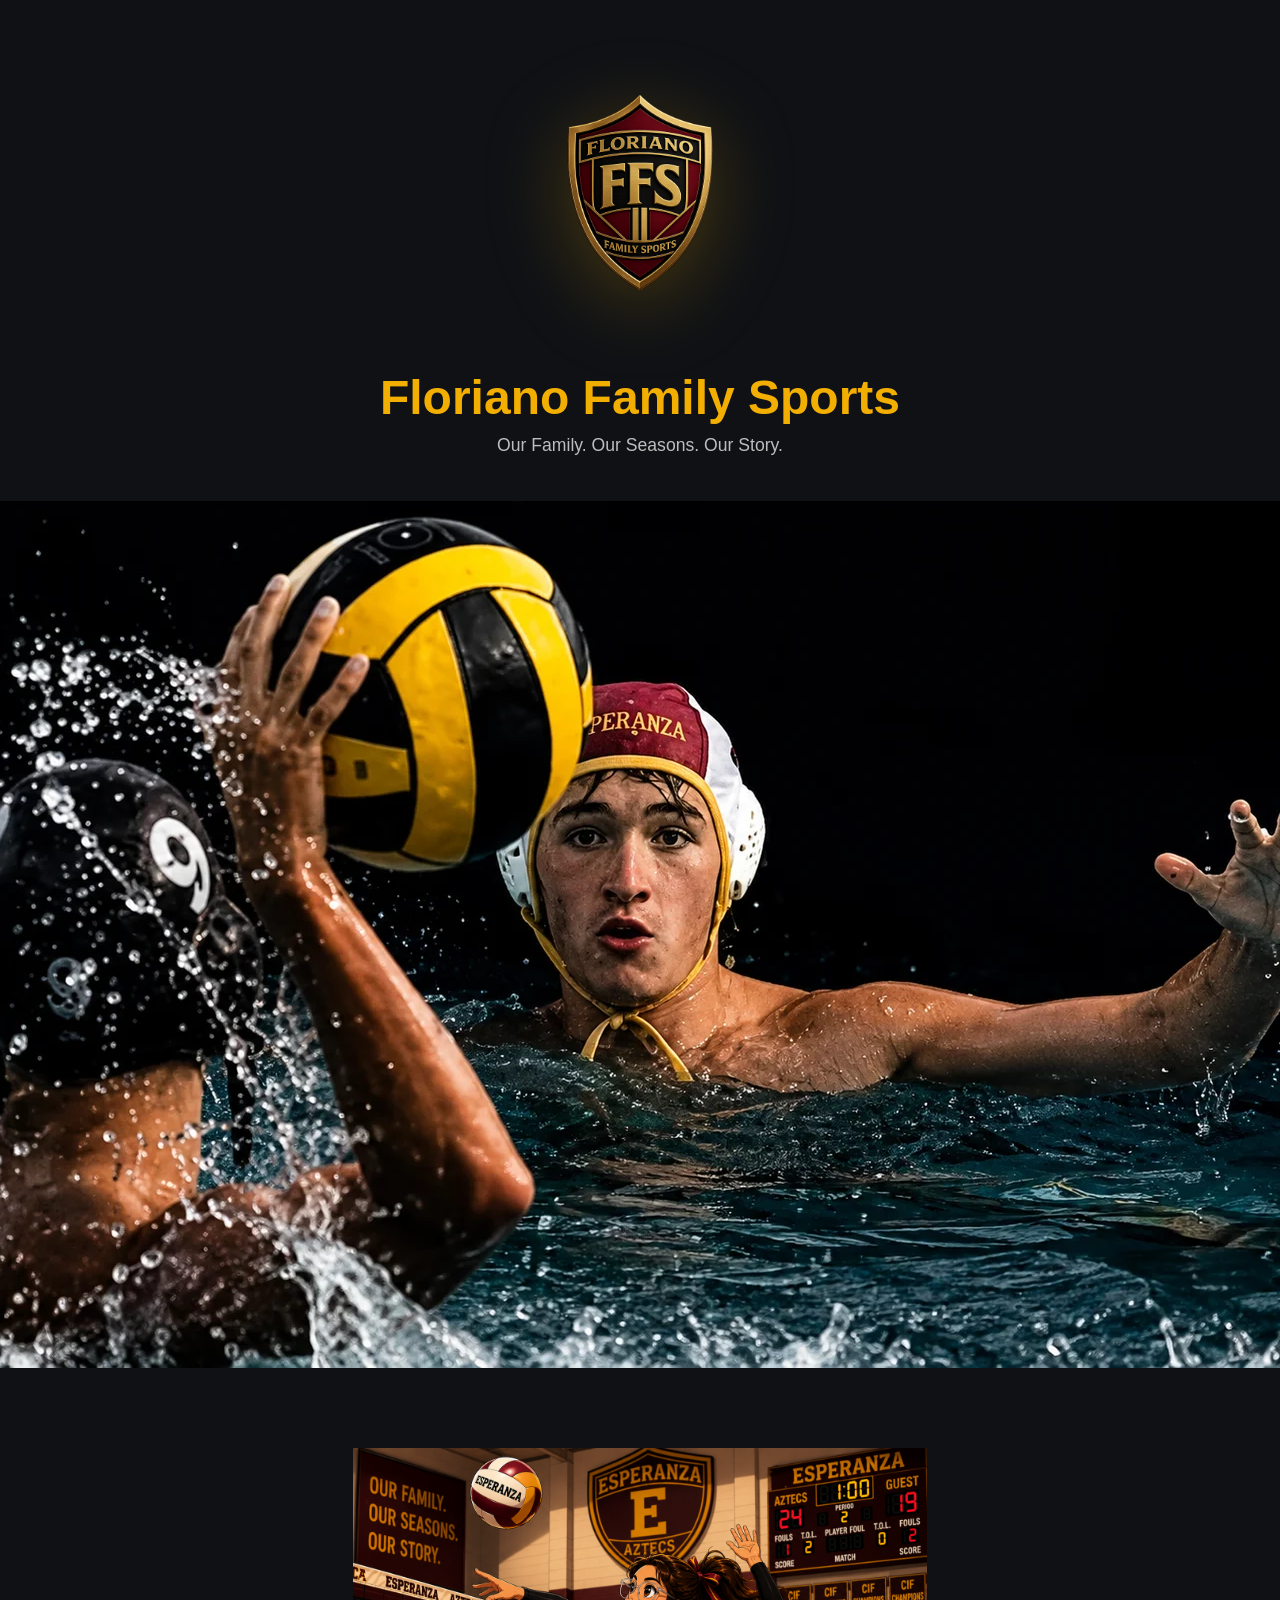
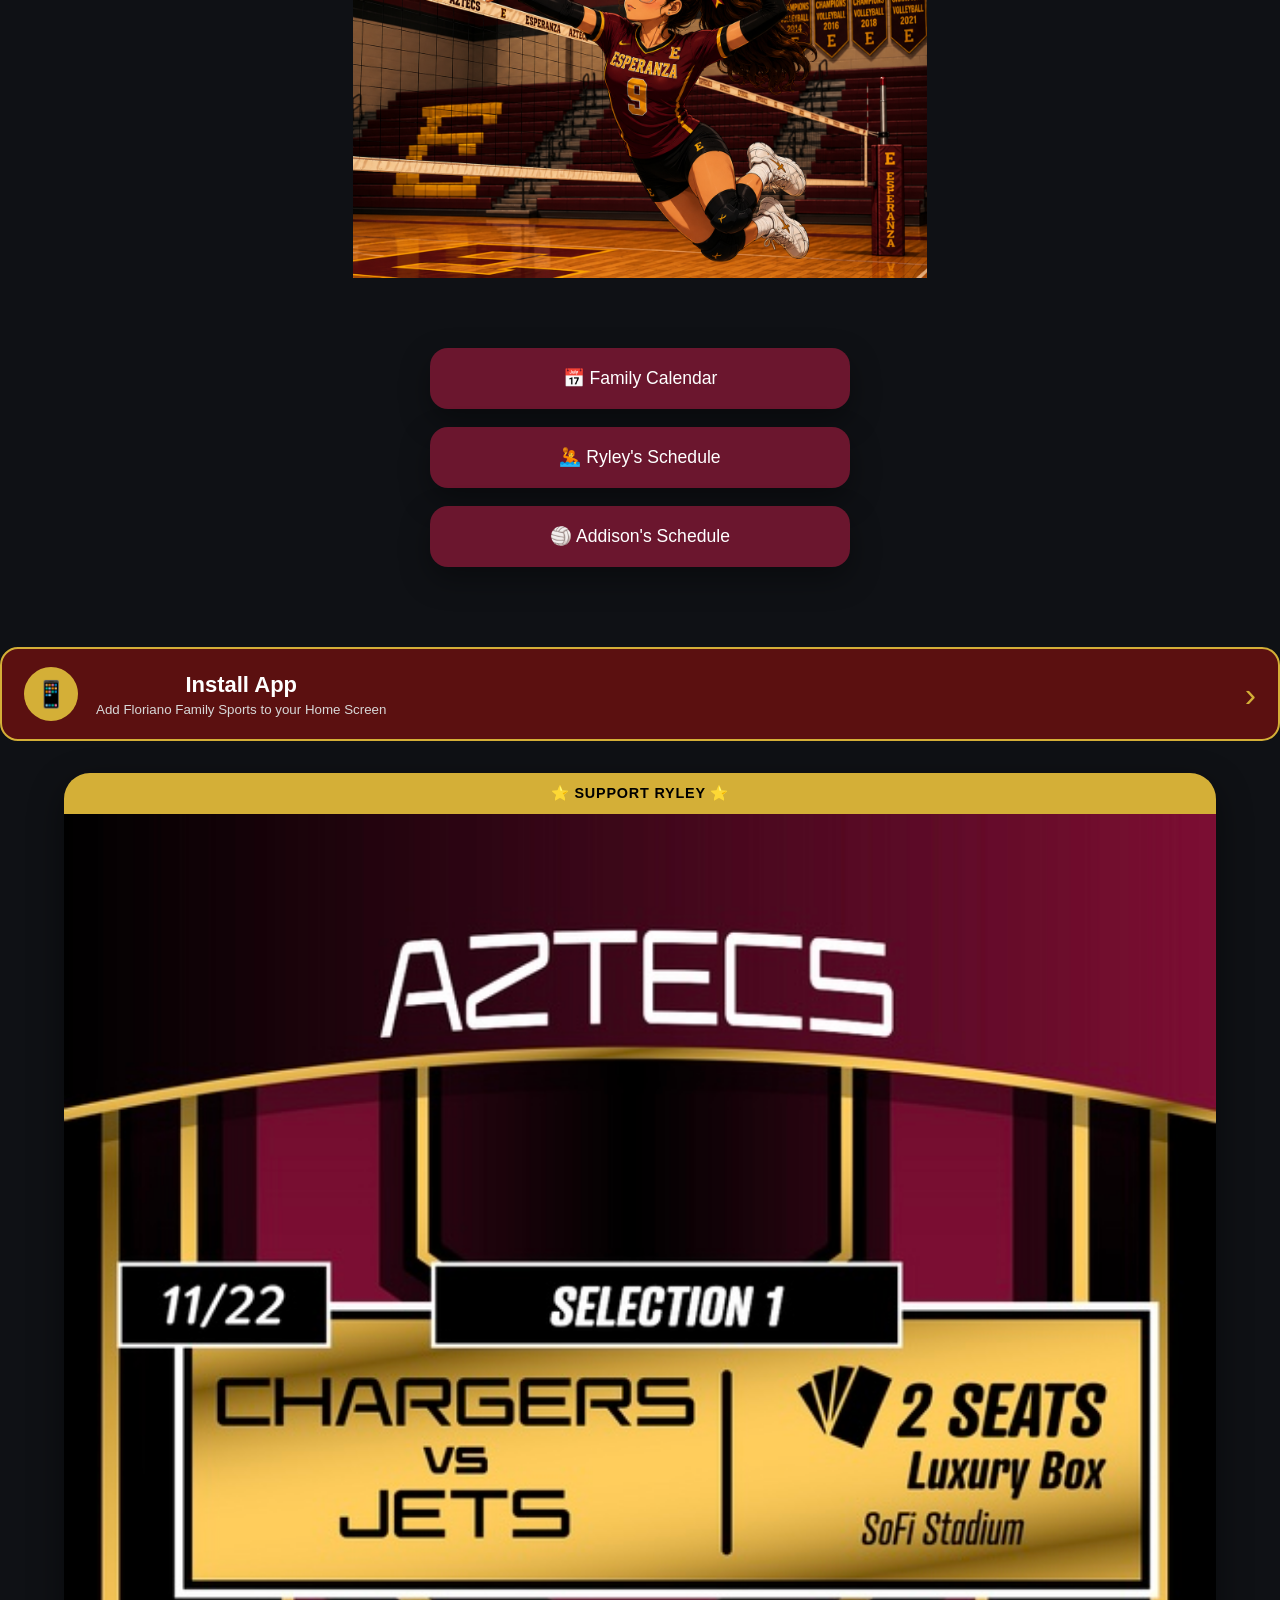
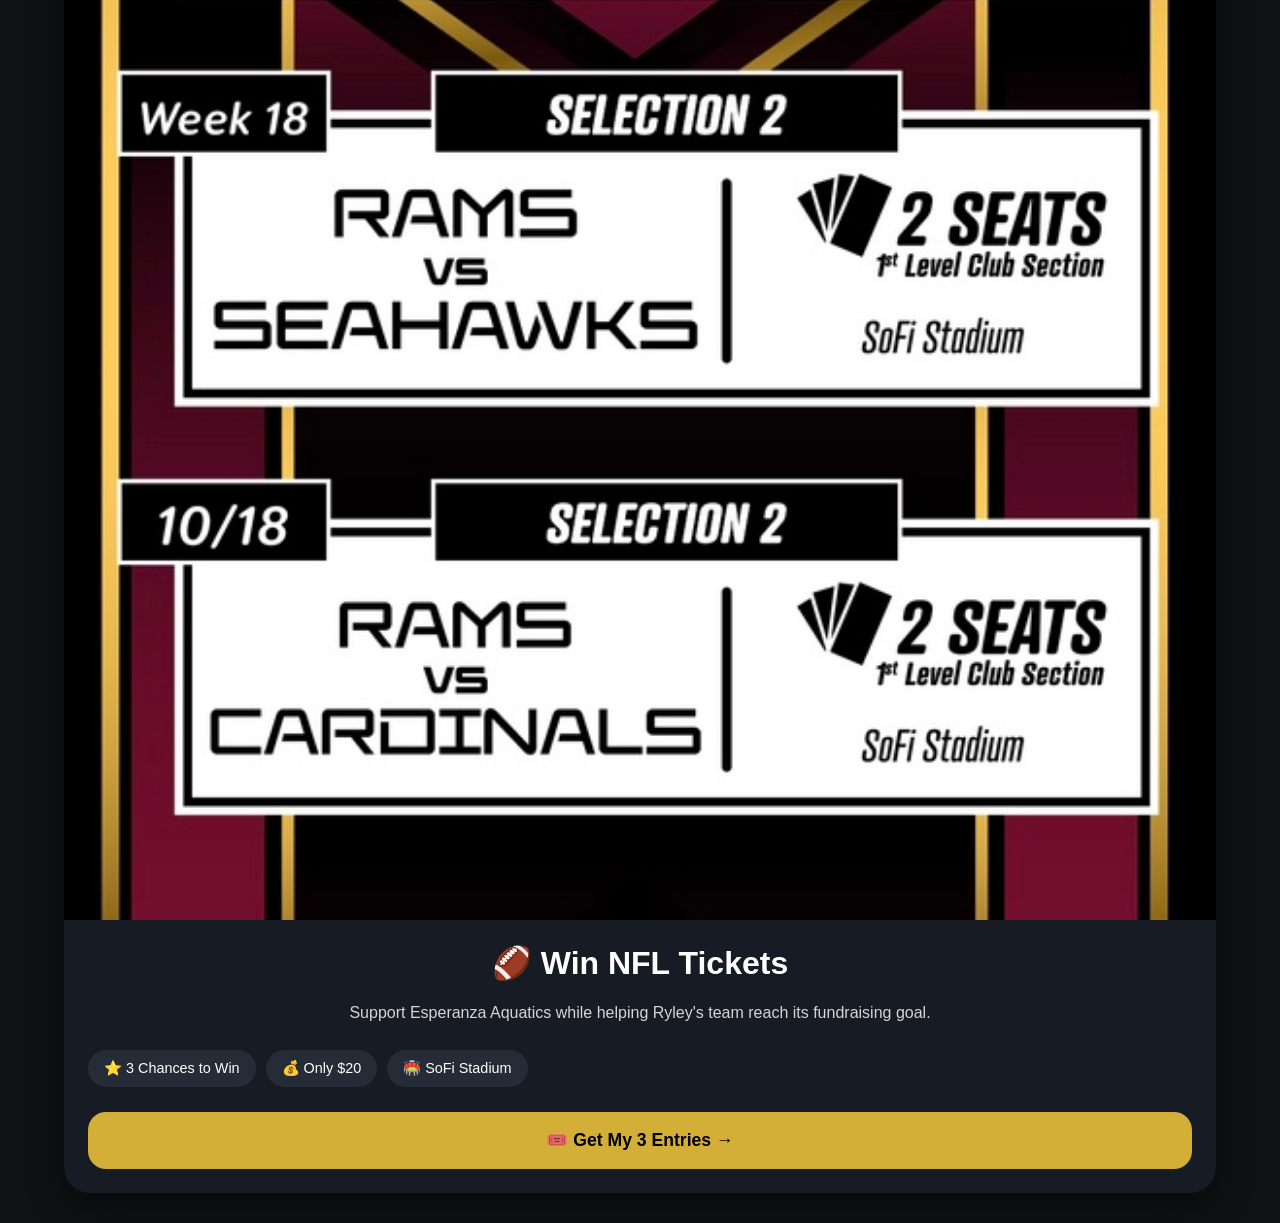
==== docs/index.html @ f8bfb8a1 "Update index.html" ====
<!-- Hero -->

<!-- Next Game -->

<!-- Navigation -->

<!-- Subscribe -->

<!-- Upcoming Games -->

<!DOCTYPE html>
<html lang="en">

<head>
    <meta charset="UTF-8">
    <meta name="viewport" content="width=device-width, initial-scale=1.0">

    <title>Floriano Family Sports</title>

    <link rel="stylesheet" href="css/styles.css">

<link rel="manifest" href="manifest.json">
<meta name="theme-color" content="#F2AF02">
<link rel="apple-touch-icon" href="assets/icons/apple-touch-icon-180.png">
<meta name="apple-mobile-web-app-capable" content="yes">
<meta name="apple-mobile-web-app-status-bar-style" content="black-translucent">
<meta name="apple-mobile-web-app-title" content="FFS">
    
</head>

<body>

<header class="hero">

    <img src="assets/logos/shield.png" class="shield" alt="FFS Shield">

    <h1>Floriano Family Sports</h1>

    <p>Our Family. Our Seasons. Our Story.</p>

    <div class="mascots">

        <img
    src="assets/images/hero-ryley-water-polo.webp"
    alt="Ryley Floriano making a water polo save"
    class="hero-image">

        <img src="assets/images/addison.png" class="addison" alt="Addison">

    </div>

</header>

<main>
    
<section class="buttons">

        <a href="family.html">📅 Family Calendar</a>

        <a href="ryley.html">🤽 Ryley's Schedule</a>

        <a href="addison.html">🏐 Addison's Schedule</a>

    </section>

<section id="installContainer">

    <button id="installButton" class="install-button">

        <div class="install-left">

            <div class="phone-circle">
                📱
            </div>

            <div>

                <div class="install-title">

                    Install App

                </div>

                <div class="install-subtitle">

                    Add Floriano Family Sports to your Home Screen

                </div>

            </div>

        </div>

        <span class="install-arrow">

            ›

        </span>

    </button>

</section>

</main>
    
<script src="js/config.js"></script>
<script src="js/data.js"></script>
<script src="js/ffs.js"></script>
<script src="js/geocode.js"></script>
<script src="js/weather.js"></script>
<script src="js/family.js"></script>
<script src="js/install.js"></script>

<!-- Install Modal -->

<div id="installModal" class="install-modal">

    <div class="install-sheet">

        <div class="sheet-handle"></div>

        <button id="closeInstallModal" class="close-install">
            ✕
        </button>

        <div class="install-sheet-icon">
            <img
                id="installLogo"
                src="assets/icons/icon-192.png"
                alt="Floriano Family Sports"
                class="install-logo">
        </div>

<h2 class="install-title-main">
    Install Floriano Family Sports
</h2>

<p id="installMessage"></p>

<div id="installInstructions"></div>

<button id="installOkay">
    Got it
</button>

</div>

</div>

<a
    href="https://harrissportsfundraising.com/products/esperanza-aquatics"
    target="_blank"
    rel="noopener"
    class="featured-card">

    <div class="featured-badge">
        ⭐ SUPPORT RYLEY ⭐
    </div>

    <img
        src="assets/images/fundraiser-nfl.jpg"
        alt="Esperanza Aquatics NFL Fundraiser"
        class="featured-image">

    <div class="featured-content">

        <h2>
            🏈 Win NFL Tickets
        </h2>

        <p>
            Support Esperanza Aquatics while helping
            Ryley's team reach its fundraising goal.
        </p>

        <div class="featured-highlights">

            <span>⭐ 3 Chances to Win</span>

            <span>💰 Only $20</span>

            <span>🏟️ SoFi Stadium</span>

        </div>

        <div class="featured-button">

            🎟️ Get My 3 Entries →

        </div>

    </div>

</a>

</body>
</html>
---- docs/css/styles.css ----
/* ======================================================
   Floriano Family Sports (FFS)
   Main Stylesheet
====================================================== */

/* ======================================================
   Global
====================================================== */

* {
    margin: 0;
    padding: 0;
    box-sizing: border-box;
}

body {
    background: #0F1115;
    color: #fff;
    font-family: -apple-system, BlinkMacSystemFont, "Segoe UI", sans-serif;
    text-align: center;
}

/* ======================================================
   Hero
====================================================== */

.hero {
    padding: 60px 20px 20px;
}

.shield {
    width: 190px;
    display: block;
    margin: auto;
    filter: drop-shadow(0 15px 40px rgba(242,175,2,.25));
}

h1 {
    margin-top: 25px;
    font-size: 3rem;
    font-weight: 800;
    color: #F2AF02;
}

.hero p {
    margin-top: 10px;
    font-size: 1.1rem;
    color: #bdbdbd;
}

/* ======================================================
   Mascots
====================================================== */

.mascots {
    display: flex;
    justify-content: center;
    align-items: flex-end;
    flex-wrap: wrap;
    gap: 80px;
    margin-top: 45px;
}

.ryley,
.addison {
    height: 430px;
    transition: .35s;
}

.ryley:hover {
    transform: translateX(8px) scale(1.02);
}

.addison:hover {
    transform: translateX(-8px) scale(1.02);
}

/* ======================================================
   Main Buttons
====================================================== */

.buttons {
    display: flex;
    flex-direction: column;
    gap: 18px;
    width: min(420px, 90%);
    margin: 50px auto 80px;
}

.buttons a {
    padding: 20px;
    border-radius: 18px;
    background: #6B162E;
    color: #fff;
    text-decoration: none;
    font-size: 1.1rem;
    transition: .25s;
    box-shadow: 0 12px 30px rgba(0,0,0,.35);
}

.buttons a:hover {
    background: #F2AF02;
    color: #111;
    transform: translateY(-3px);
}

/* ======================================================
   Page Header
====================================================== */

.page-header {
    padding: 25px 20px 10px;
    text-align: center;
}

.page-header h1 {
    margin-top: 12px;
    font-size: 2.3rem;
}

.small {
    width: 140px;
}

.back {
    display: inline-block;
    margin-bottom: 20px;
    color: #F2AF02;
    text-decoration: none;
    font-weight: 700;
}

/* ======================================================
   Family Calendar Schedule V1.2
====================================================== */

.schedule{
    width:min(900px,94%);
    margin:0 auto 80px;
}

.schedule h2{
    text-align:left;
    color:#F2AF02;
    letter-spacing:3px;
    margin:40px 0 16px;
    font-size:.95rem;
}

.event-card{
    position:relative;
    display:flex;
    background:#181C23;
    border-radius:18px;
    overflow:hidden;
    margin:16px 0;
    box-shadow:0 12px 30px rgba(0,0,0,.35);
    transition:.2s ease;
}

.event-card:hover{
    transform:translateY(-2px);
}

.accent{
    width:8px;
    flex:none;
}

.accent.addison{background:#8B5CF6;}
.accent.ryley{background:#3B82F6;}

.event-content{
    padding:20px;
    text-align:left;
    width:100%;
}

.event-content h3{
    margin:0 0 10px;
    font-size:1.5rem;
}

.meta-row{
    display:flex;
    gap:10px;
    align-items:center;
    flex-wrap:wrap;
    margin-bottom:12px;
}

.badge{
    padding:5px 12px;
    border-radius:999px;
    font-size:.75rem;
    font-weight:700;
}

.league{background:#15803D;}
.practice{background:#2563EB;}
.tournament{background:#D97706;}
.school{background:#52525B;}

.homeaway{
    color:#cfcfcf;
    font-size:.8rem;
    font-weight:700;
}

.opponent{
    font-size:1.2rem;
    font-weight:700;
    margin-bottom:12px;
}

.info{
    color:#c9c9c9;
    margin:6px 0;
}

.directions{
    display:inline-block;
    margin-top:20px;
    padding:10px 18px;
    background:#7A1436;
    color:#fff;
    text-decoration:none;
    border-radius:12px;
    font-weight:700;
}

.directions:hover{
    background:#A3194C;
}


/* ======================================================
   Get Directions Button
====================================================== */

#next-directions {
    display: inline-block;
    margin-top: 15px;
    padding: 12px 24px;
    background: #7A1436;
    color: #fff !important;
    text-decoration: none !important;
    font-weight: 700;
    border: 3px solid #D4AF37;
    border-radius: 18px;
    box-shadow: 0 6px 15px rgba(0,0,0,.35);
    transition: .25s;
}

#next-directions:hover {
    background: #A3194C;
    transform: scale(1.03);
}

#next-directions:link,
#next-directions:visited,
#next-directions:active {
    color: #fff !important;
    text-decoration: none !important;
}

/* ======================================================
   Athlete Filter Pills
====================================================== */

.filters{

    display:flex;

    justify-content:center;

    align-items:center;

    gap:16px;

    margin:26px auto 36px;

    flex-wrap:wrap;

}

.filter{

    display:flex;

    align-items:center;

    gap:10px;

    padding:12px 22px;

    border:none;

    border-radius:999px;

    background:#232831;

    color:#D2D7DF;

    font-size:.95rem;

    font-weight:700;

    cursor:pointer;

    transition:all .20s ease;

    box-shadow:
        0 8px 18px rgba(0,0,0,.30);

}

.filter:hover{

    transform:translateY(-2px);

    background:#2B313C;

}

.filter.active{

    color:white;

    transform:translateY(-2px);

}

/* ===== Colored Dots ===== */

.dot{

    width:8px;

    height:8px;

    border-radius:50%;

    flex:none;

}

/* Dashboard */

.filter[data-athlete="ALL"] .dot{

    background:#F2AF02;

}

/* Addison */

.filter[data-athlete="ADDISON"] .dot{

    background:#8B5CF6;

}

/* Ryley */

.filter[data-athlete="RYLEY"] .dot{

    background:#3B82F6;

}

/* ===== Active States ===== */

.filter.active[data-athlete="ALL"]{

    background:#2F343D;

    box-shadow:
        0 0 16px rgba(242,175,2,.35);

}

.filter.active[data-athlete="ADDISON"]{

    background:#2F343D;

    box-shadow:
        0 0 16px rgba(139,92,246,.40);

}

.filter.active[data-athlete="RYLEY"]{

    background:#2F343D;

    box-shadow:
        0 0 16px rgba(59,130,246,.40);

}

.filter.active .dot{

    transform:scale(1.35);

}
/* ======================================================
   Subscribe
====================================================== */

#subscribe {
    margin: 20px auto;
    text-align: center;
}

.subscribe-button {
    display: block;
    max-width: 340px;
    margin: 20px auto;
    padding: 18px 24px;
    background: #7A1436;
    color: #fff;
    text-decoration: none;
    font-size: 1.2rem;
    font-weight: bold;
    border: 3px solid #D4AF37;
    border-radius: 18px;
    box-shadow: 0 6px 15px rgba(0,0,0,.35);
    transition: .25s;
}

.subscribe-button:hover {
    background: #A3194C;
    transform: scale(1.03);
}

.subscribe-button small {
    display: block;
    margin-top: 8px;
    font-size: .9rem;
    font-weight: 400;
    color: #f2f2f2;
}

/* ======================================================
   Responsive
====================================================== */

@media (max-width: 900px) {

    h1 {
        font-size: 2.3rem;
    }

    /* Home page shield */
    .shield {
        width: 160px;
    }

    /* Family Calendar shield */
    .small {
        width: 95px;
    }

    .mascots {
        gap: 20px;
    }

    .ryley,
    .addison {
        height: 250px;
    }

}
/* ==========================================
   Hero Next Up Card
========================================== */

.hero-card{

    background:#181C23;

    border:2px solid rgba(242,175,2,.25);

    border-radius:22px;

    padding:34px;

    width:min(900px,94%);

    margin:20px auto;

    box-shadow:0 18px 40px rgba(0,0,0,.35);

}

.hero-card h3{

    font-size:2rem;

    margin-bottom:14px;

}

.hero-opponent{

    margin:26px 0;

    font-size:2.25rem;

    font-weight:900;

    letter-spacing:1px;

    text-transform:uppercase;

    color:#ffffff;

}

.hero-opponent::before{

    content:"VS";

    display:block;

    font-size:.60rem;

    letter-spacing:4px;

    color:#7F8A99;

    margin-bottom:8px;

}

.hero-info{

    margin:12px 0;

    color:#C8CED8;

    font-size:1.05rem;

}

/* ==========================================
   Countdown Timer
========================================== */
.countdown{

    margin:36px 0;

    text-align:center;

}

.countdown-label{

    color:#98A4B5;

    letter-spacing:4px;

    font-size:.8rem;

    margin-bottom:18px;

}

.countdown-grid{

    display:flex;

    justify-content:center;

    gap:18px;

}

.count-box{

    width:135px;

    padding:24px 0;

    border-radius:20px;

    background:#10151C;

    border:1px solid rgba(255,255,255,.05);

    box-shadow:
        inset 0 0 0 1px rgba(255,255,255,.02),
        0 12px 28px rgba(0,0,0,.45);

}

.count-value{

    font-size:3.8rem;

    font-weight:900;

    line-height:1;

    color:#F2AF02;

}

.count-unit{

    margin-top:12px;

    font-size:.72rem;

    letter-spacing:3px;

    color:#8D98A6;

}

/* ==========================================
   WEATHER FORECAST
========================================== */

.weather-card{

    margin:28px auto 40px;
   
    padding-top:24px;

    border-top:1px solid rgba(255,255,255,.08);

    text-align:center;

}

.weather-icon{

    font-size:2rem;

}

.weather-temp{

    margin-top:8px;

    font-size:2.5rem;

    font-weight:900;

    color:#F2AF02;

}

.weather-desc{

    margin-top:6px;

    color:#C9CED7;

    font-size:.95rem;

}

.weather-title{

    margin-bottom:10px;

    color:#7F8A99;

    font-size:.72rem;

    letter-spacing:4px;

    font-weight:700;

}

/* ==========================================
   Hero Badge
========================================== */

.hero-badge{

    display:inline-flex;

    align-items:center;

    justify-content:center;

    padding:8px 18px;

    margin:18px auto 20px;

    border-radius:999px;

    font-size:.80rem;

    font-weight:800;

    letter-spacing:1px;

    text-transform:uppercase;

}

/* League */

.hero-badge.league{

    background:#1D7A39;

    color:white;

}

/* Practice */

.hero-badge.practice{

    background:#1D4ED8;

    color:white;

}

/* Tournament */

.hero-badge.tournament{

    background:#C26A00;

    color:white;

}

/* School */

.hero-badge.school{

    background:#4B5563;

    color:white;

}

/* =========================================
   Smart Install Button
========================================= */

#installContainer{

    margin:32px 0;

}

.install-button{

    width:100%;

    display:flex;

    justify-content:space-between;

    align-items:center;

    background:#5b1010;

    border:2px solid #d4af37;

    border-radius:18px;

    padding:18px 22px;

    color:white;

    cursor:pointer;

    transition:.25s ease;

}

.install-button:hover{

    transform:translateY(-2px);

    box-shadow:0 10px 25px rgba(0,0,0,.30);

}

.install-left{

    display:flex;

    align-items:center;

    gap:18px;

}

.phone-circle{

    width:54px;

    height:54px;

    border-radius:50%;

    background:#d4af37;

    color:#111;

    display:flex;

    align-items:center;

    justify-content:center;

    font-size:26px;

}

.install-title{

    font-size:22px;

    font-weight:700;

}

.install-subtitle{

    color:#d7d7d7;

    margin-top:4px;

}

.install-arrow{

    color:#d4af37;

    font-size:34px;

}

/* =========================================
   Install Modal
========================================= */

.install-modal {

    position: fixed;

    inset: 0;

    background: rgba(0,0,0,.55);

    backdrop-filter: blur(10px);

    display: flex;

    justify-content: center;

    align-items: flex-end;

    opacity: 0;

    visibility: hidden;

    transition: .30s ease;

    z-index: 9999;

}

.install-modal.show {

    opacity: 1;

    visibility: visible;

}

.install-sheet {

    width: 100%;

    max-width: 500px;

    background: #181D24;

    border-radius: 26px 26px 0 0;

    padding: 30px;

    transform: translateY(100%);

    transition: transform .35s ease;

    box-shadow: 0 -20px 40px rgba(0,0,0,.45);

}

.install-modal.show .install-sheet {

    transform: translateY(0);

}

.close-install {

    float: right;

    background: none;

    border: none;

    color: #bbb;

    font-size: 26px;

    cursor: pointer;

}

.install-sheet-icon{

    display:flex;

    justify-content:center;

    margin-bottom:22px;

}



#installMessage {

    color: white;

    text-align: center;

    margin-bottom: 20px;

}

#installInstructions {

    color: #d6d6d6;

    line-height: 1.8;

}

#installInstructions ol {

    padding-left: 20px;

}

#installInstructions li {

    margin-bottom: 14px;

}

.install-logo{

    width:78px;

    height:78px;

    border-radius:20px;

    box-shadow:

        0 0 30px rgba(212,175,55,.30),

        0 8px 25px rgba(0,0,0,.45);

}

.install-title-main{

    color:white;

    font-size:28px;

    margin-top:16px;

    margin-bottom:8px;

    font-weight:700;

}

#installMessage{

    color:#d2d2d2;

    margin-bottom:28px;

    line-height:1.5;

}

.install-logo{

    width:56px;
    height:56px;

    border-radius:14px;

    object-fit:cover;

}

.install-title-main{

    color:#fff;

    font-size:28px;

    font-weight:700;

    margin:16px 0 8px;

}

#installOkay{

    width:100%;

    margin-top:30px;

    padding:16px;

    border:none;

    border-radius:16px;

    background:#d4af37;

    color:#111;

    font-size:18px;

    font-weight:700;

    cursor:pointer;

}

.install-intro{

    text-align:center;
    color:#d9d9d9;
    margin:20px 0 30px;
    line-height:1.6;

}

.install-step{

    display:flex;
    align-items:center;
    gap:18px;

    margin:18px 0;

}

.step-number{

    width:38px;
    height:38px;

    border-radius:50%;

    background:#d4af37;

    color:#111;

    display:flex;
    align-items:center;
    justify-content:center;

    font-weight:700;

    flex-shrink:0;

}

.step-text{

    color:#fff;

    font-size:18px;

    line-height:1.5;

}

.step-icon{

    font-size:22px;

}

.sheet-handle{
    width:48px;
    height:5px;
    background:rgba(255,255,255,.22);
    border-radius:999px;
    margin:0 auto 26px;
}

/* ===========================================
   Featured Fundraiser
=========================================== */

.featured-card{

    display:block;

    width:90%;

    margin:30px auto;

    background:#171b23;

    border-radius:26px;

    overflow:hidden;

    text-decoration:none;

    color:white;

    box-shadow:
        0 12px 35px rgba(0,0,0,.45);

    transition:.25s;

}

.featured-card:hover{

    transform:translateY(-3px);

}

.featured-badge{

    background:#D4AF37;

    color:#000;

    font-weight:700;

    text-align:center;

    padding:12px;

    letter-spacing:.8px;

    font-size:.9rem;

}

.featured-image{

    width:100%;

    display:block;

}

.featured-content{

    padding:24px;

}

.featured-content h2{

    margin:0;

    font-size:2rem;

}

.featured-content p{

    margin:18px 0;

    line-height:1.6;

    color:#d5d5d5;

}

.featured-highlights{

    display:flex;

    flex-wrap:wrap;

    gap:10px;

    margin:25px 0;

}

.featured-highlights span{

    background:#252c37;

    padding:10px 16px;

    border-radius:30px;

    font-size:.9rem;

}

.featured-button{

    margin-top:15px;

    background:#D4AF37;

    color:#000;

    padding:18px;

    border-radius:18px;

    text-align:center;

    font-weight:700;

    font-size:1.1rem;

}
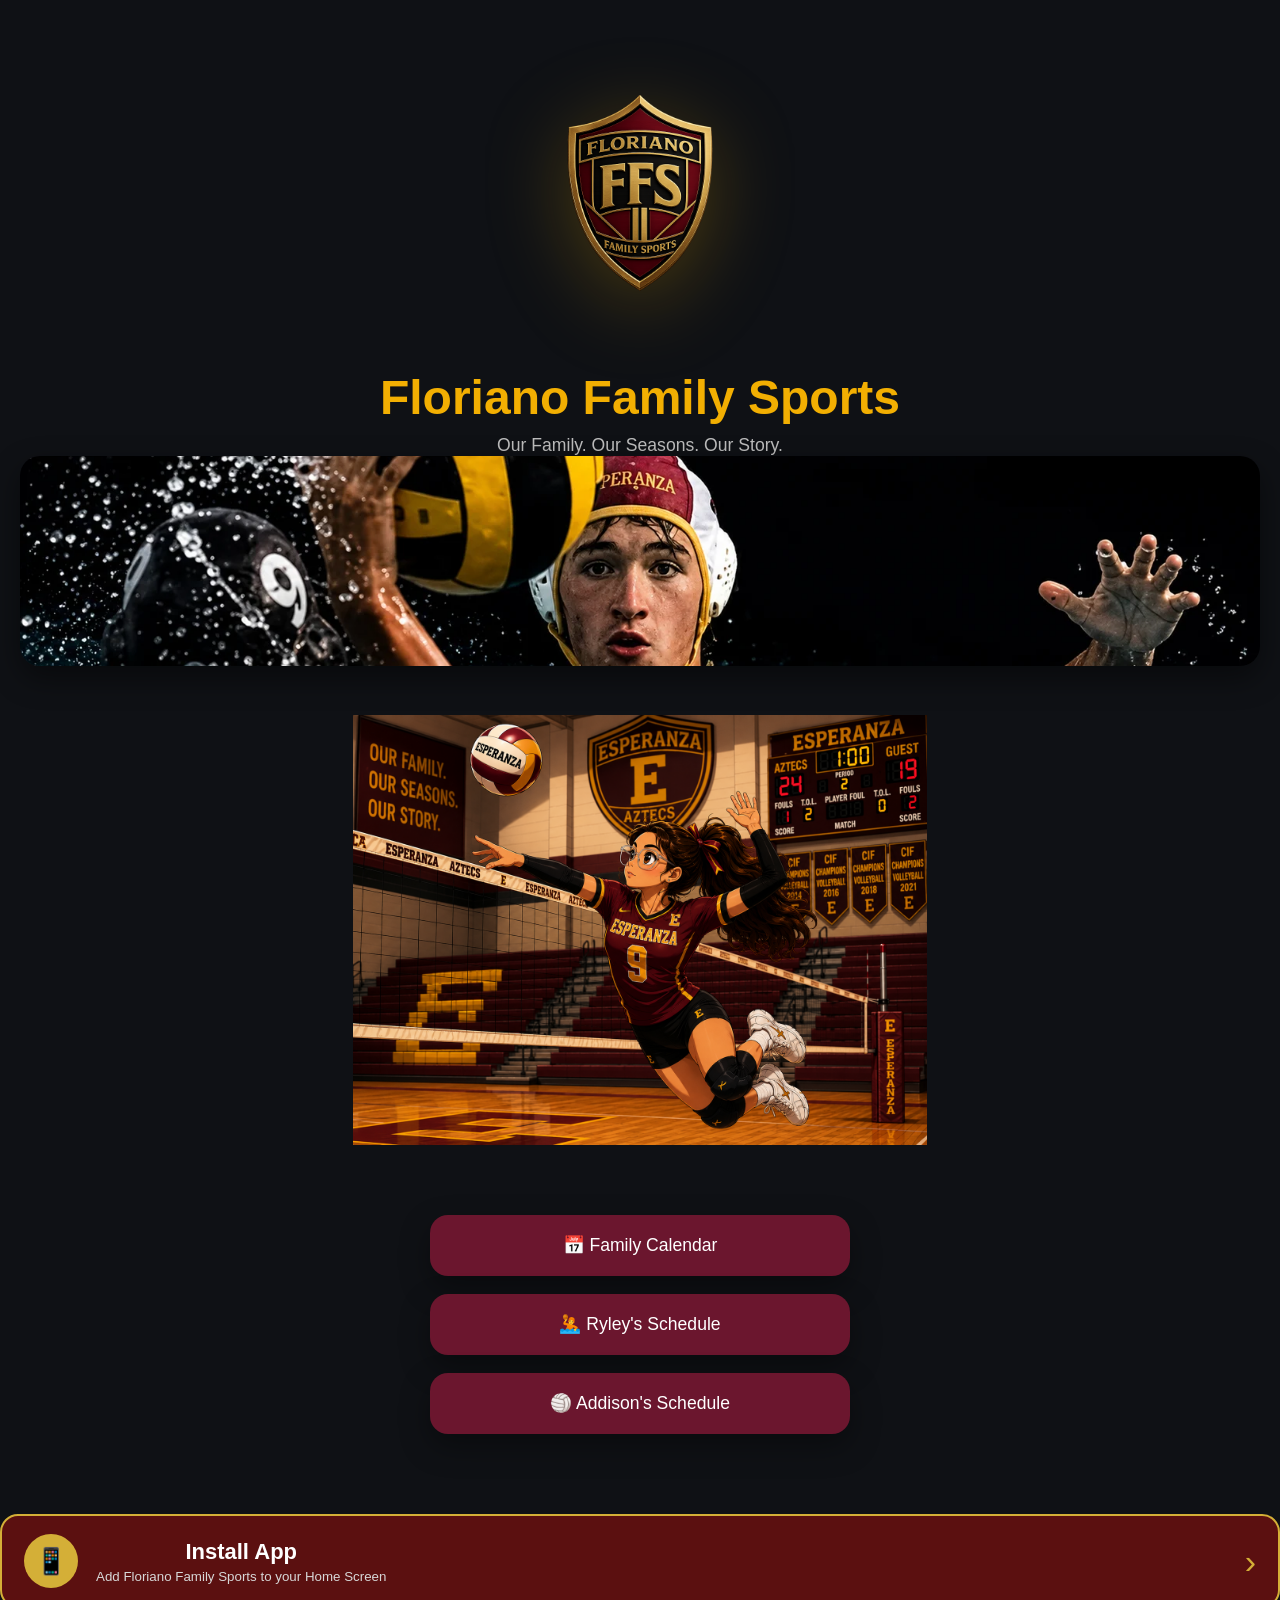
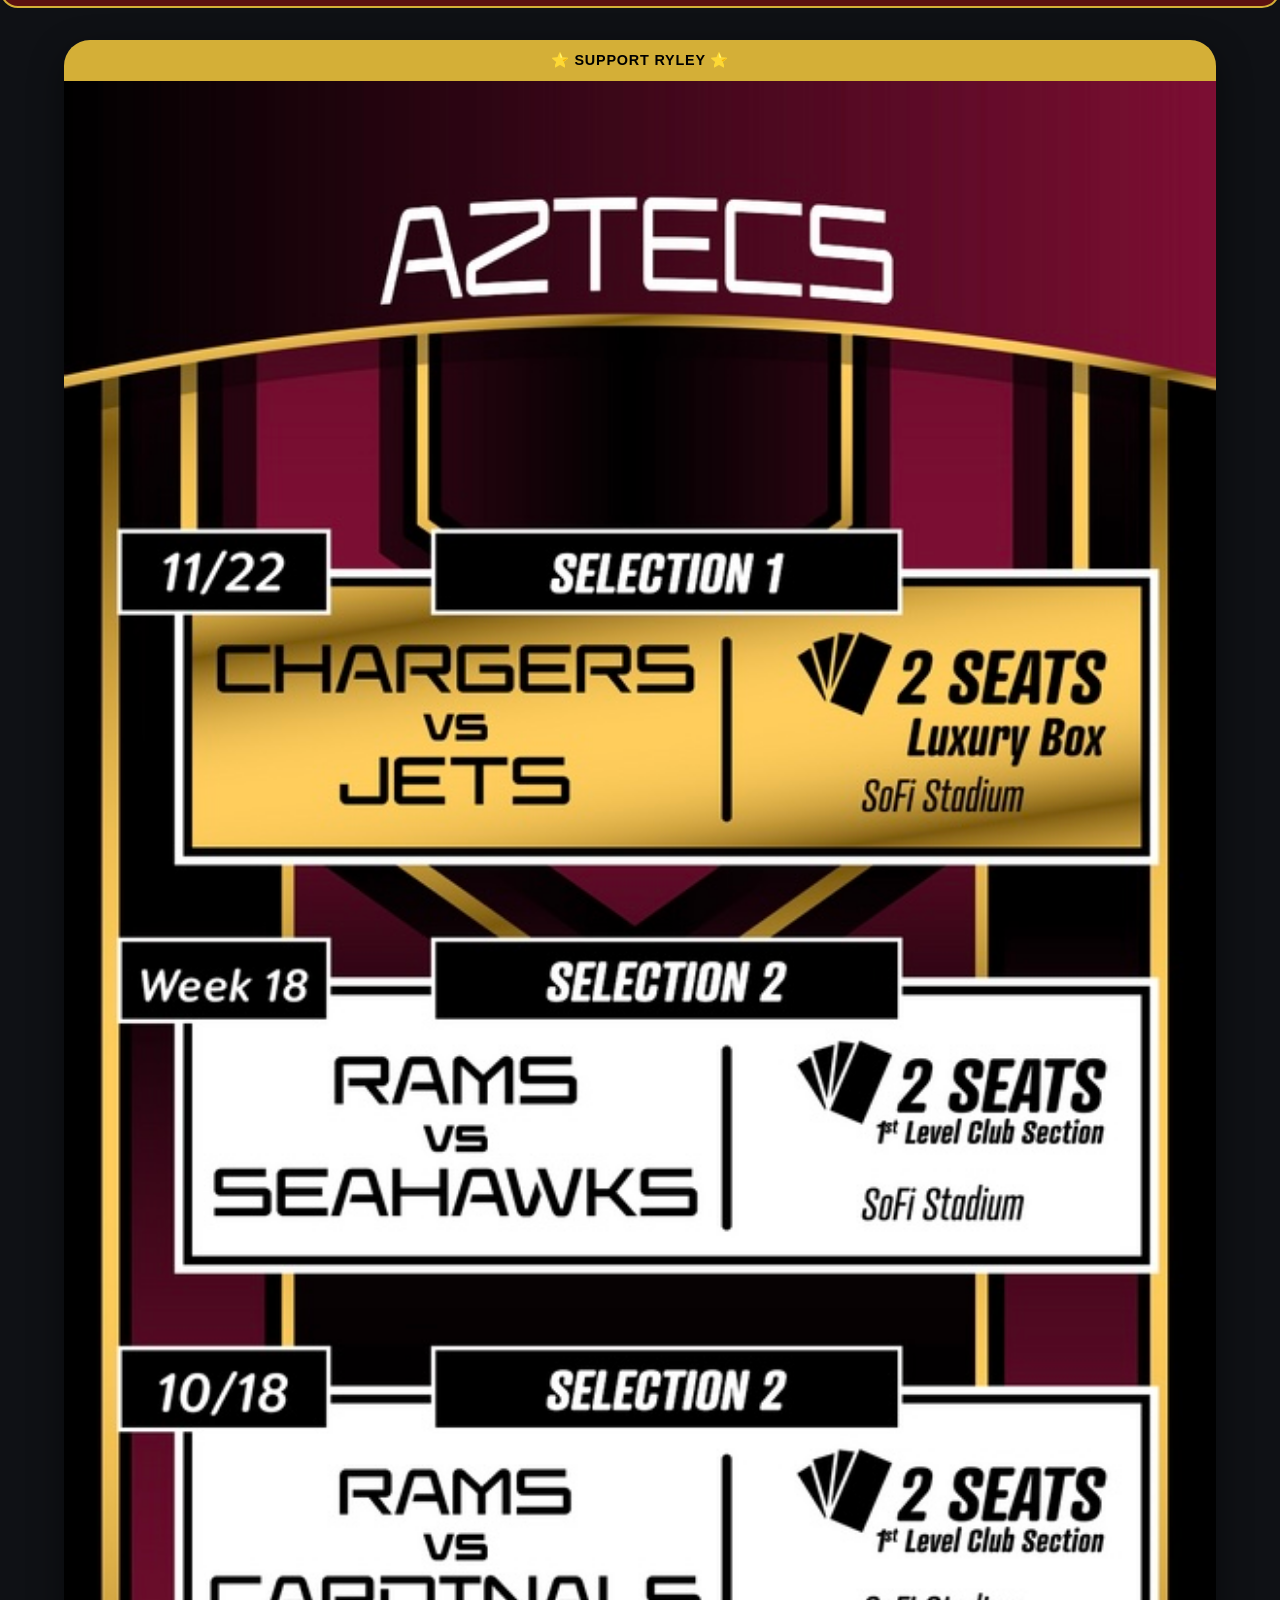
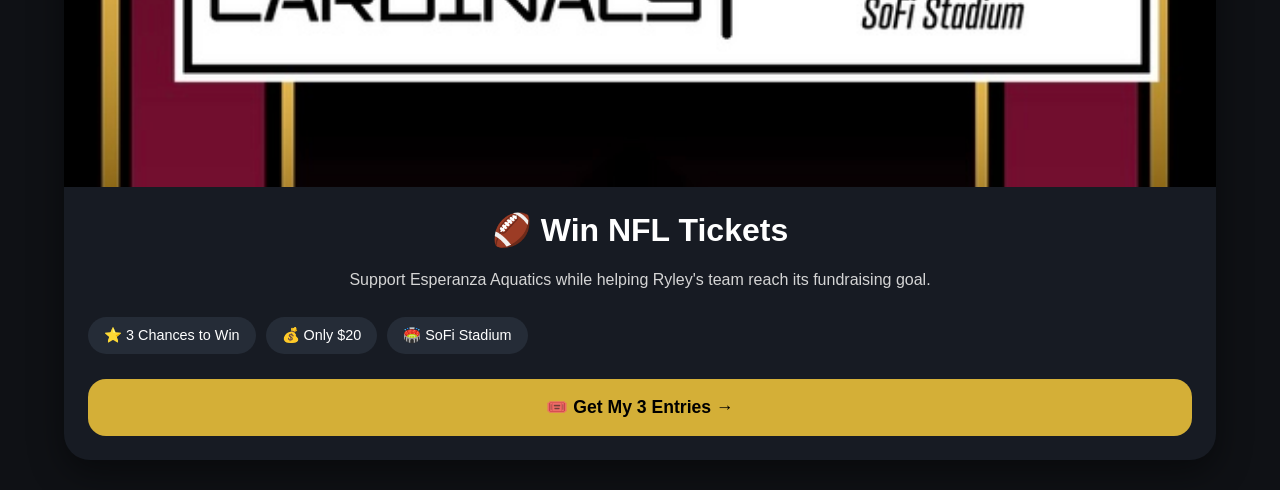
==== commit a46343b4: "Update index.html" ====
--- a/docs/index.html
+++ b/docs/index.html
@@ -38,16 +38,23 @@
 
     <p>Our Family. Our Seasons. Our Story.</p>
 
-    <div class="mascots">
-
-        <img
-    src="assets/images/hero-ryley-water-polo.webp"
-    alt="Ryley Floriano making a water polo save"
-    class="hero-image">
-
-        <img src="assets/images/addison.png" class="addison" alt="Addison">
-
-    </div>
+  <div class="hero-photo">
+
+    <img
+        src="assets/images/hero-ryley-water-polo.webp"
+        alt="Ryley Floriano making a water polo save"
+        class="hero-image">
+
+</div>
+
+<div class="mascots">
+
+    <img
+        src="assets/images/addison.png"
+        class="addison"
+        alt="Addison">
+
+</div>
 
 </header>
 
--- a/docs/css/styles.css
+++ b/docs/css/styles.css
@@ -1245,3 +1245,18 @@
     font-size:1.1rem;
 
 }
+
+.hero-image {
+    width: 100%;
+    height: 210px;
+    object-fit: cover;
+    object-position: center 32%;
+    border-radius: 20px;
+    box-shadow: 0 12px 30px rgba(0,0,0,.45);
+}
+
+.hero-image:hover{
+
+    transform:scale(1.01);
+
+}
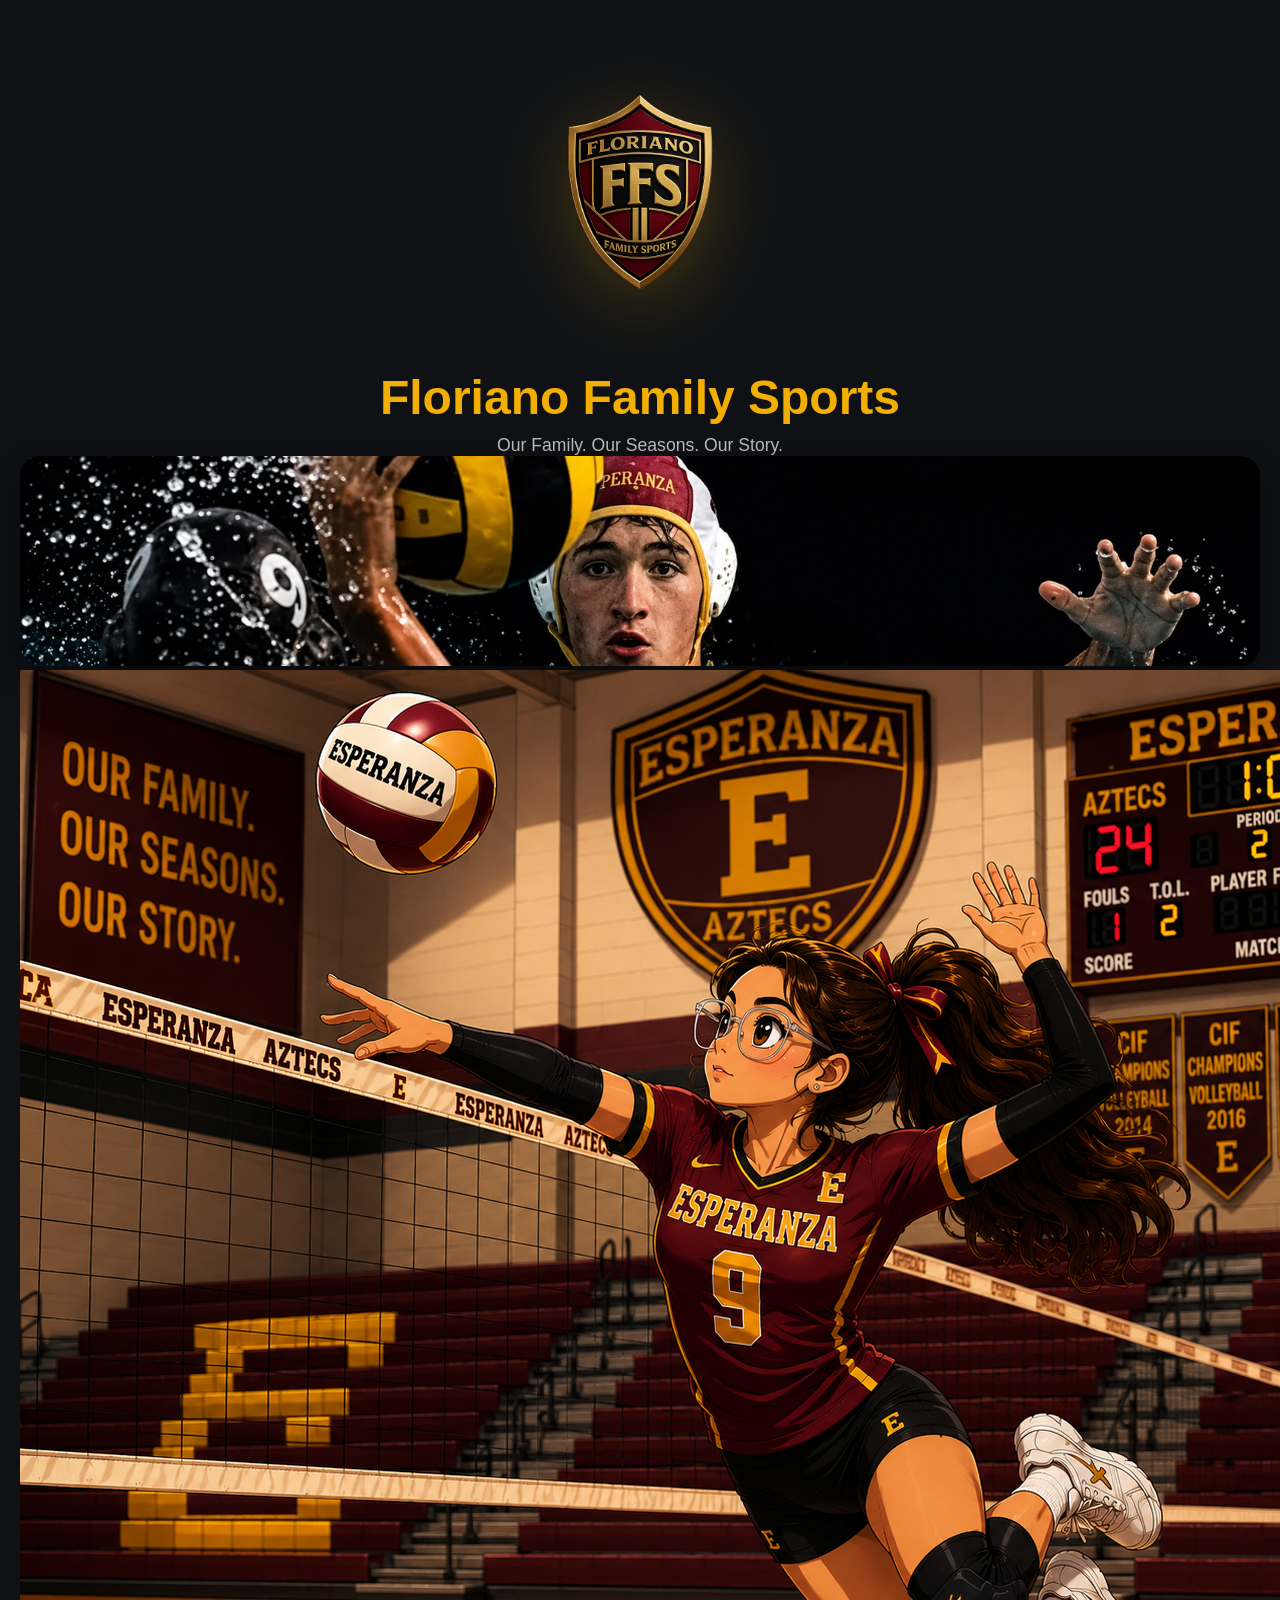
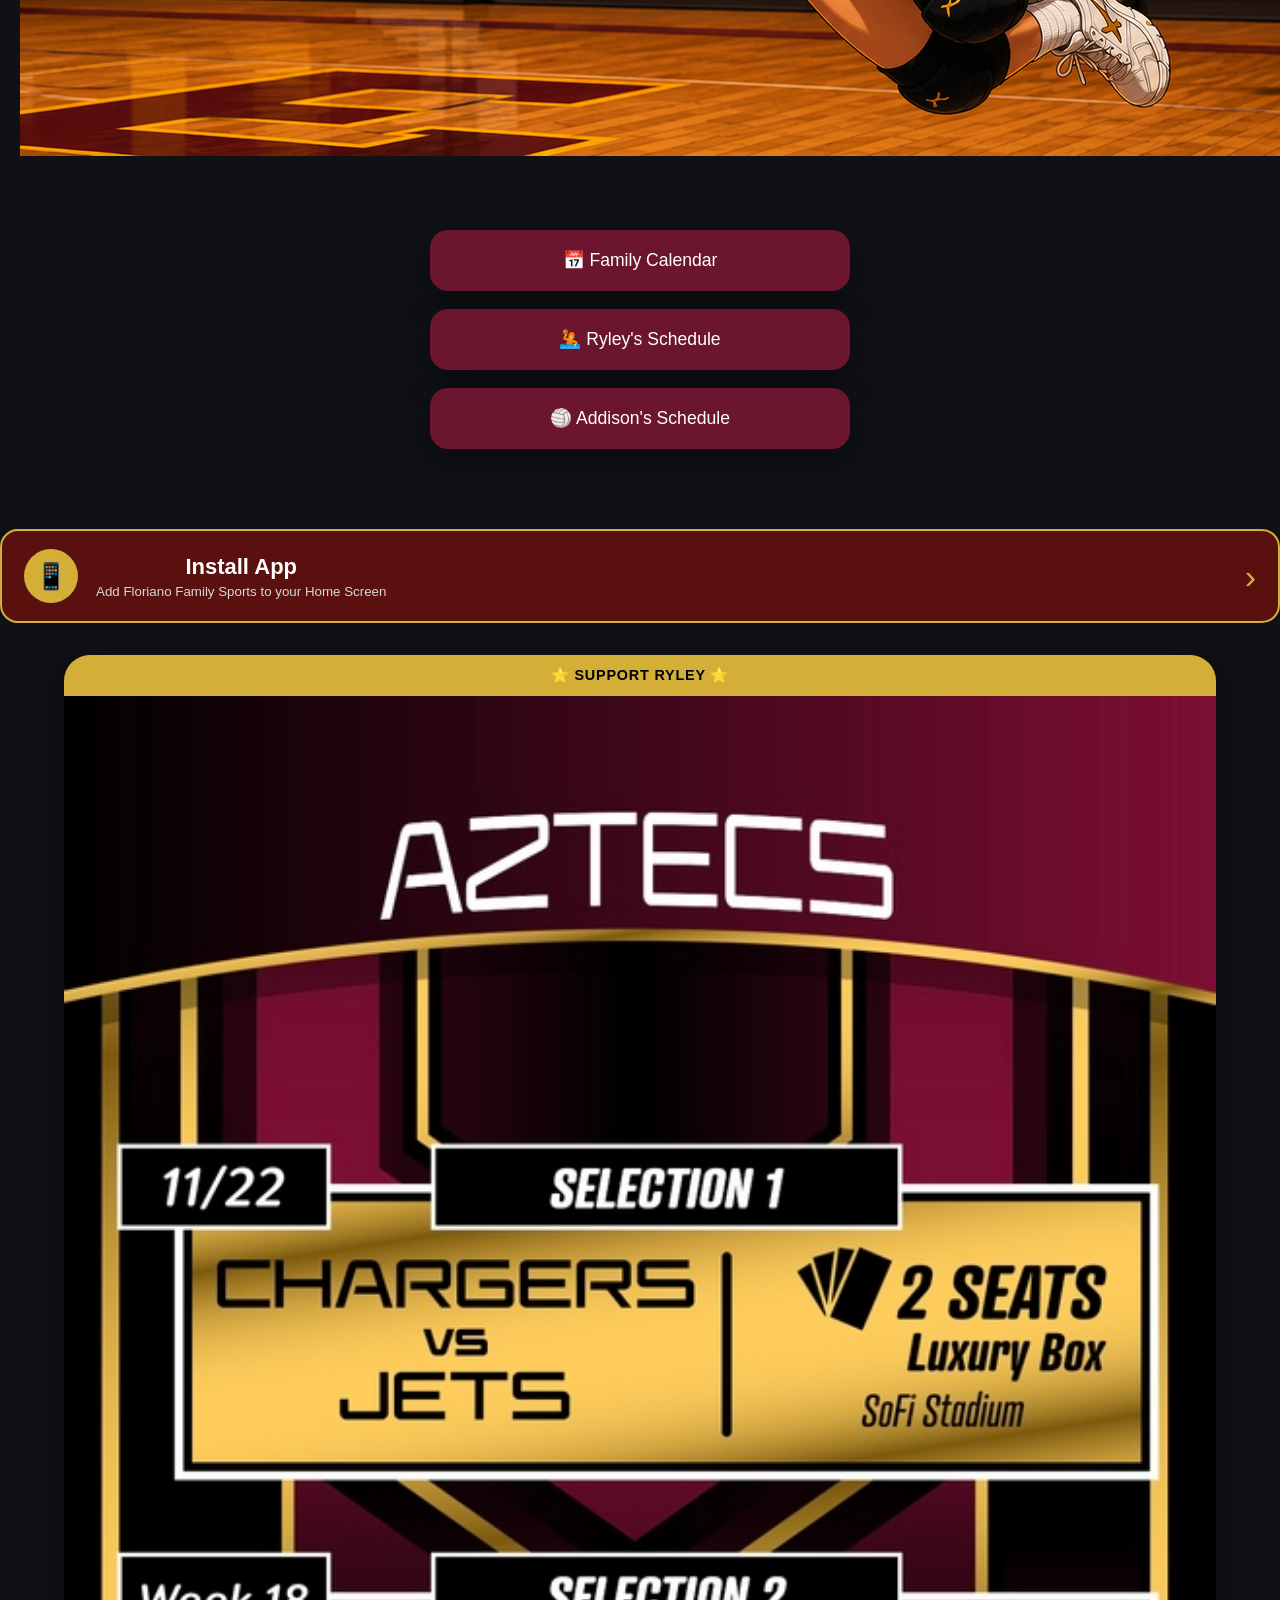
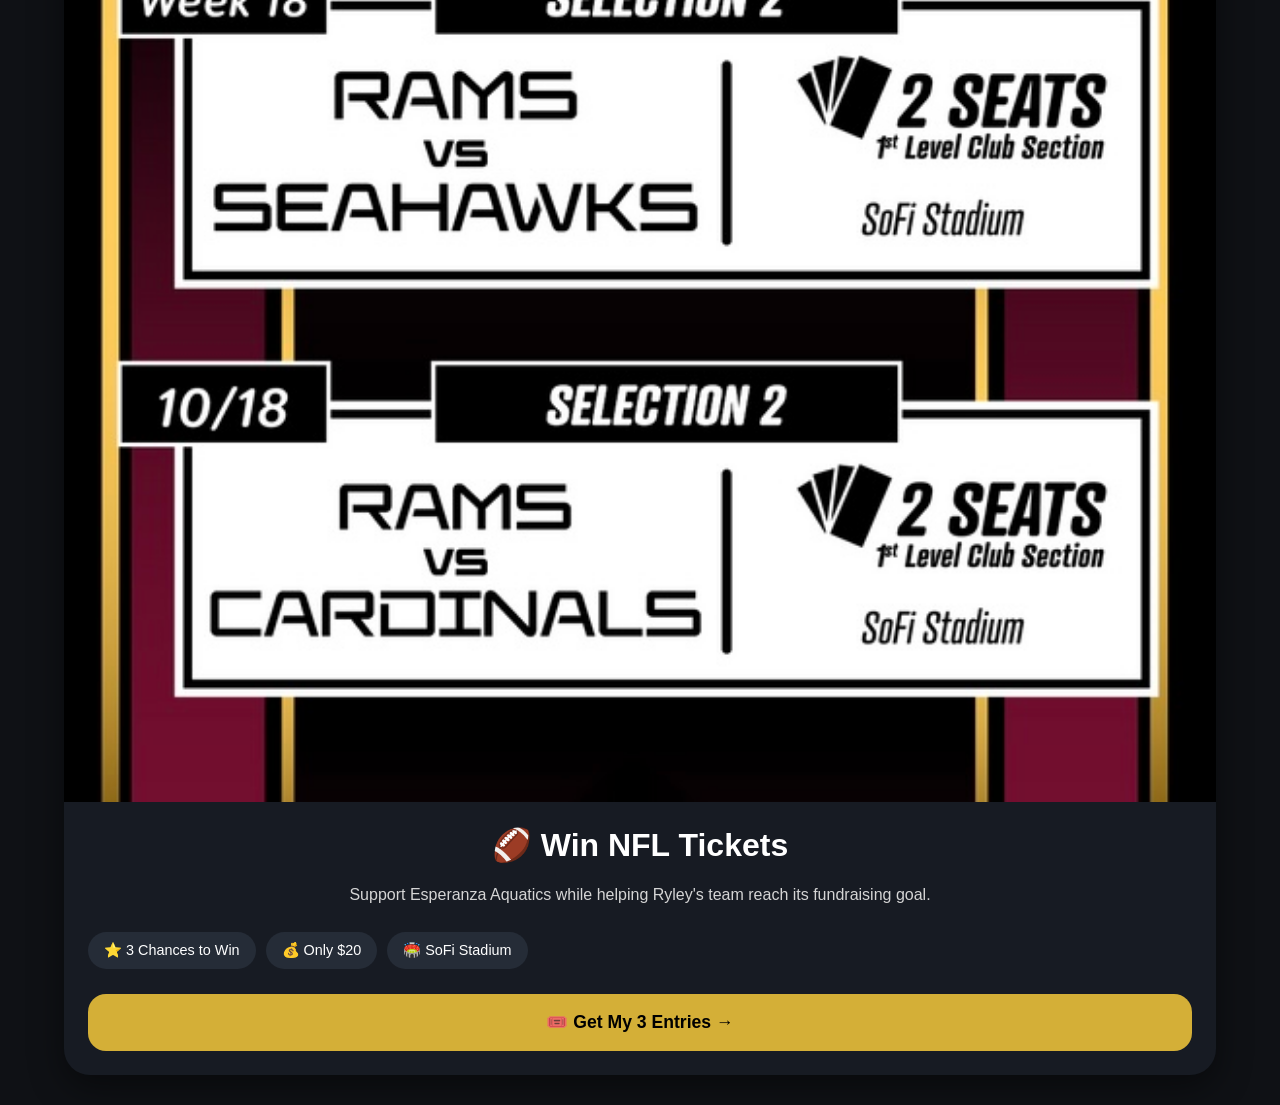
==== commit b0ee1ced: "Update index.html" ====
--- a/docs/index.html
+++ b/docs/index.html
@@ -47,11 +47,11 @@
 
 </div>
 
-<div class="mascots">
+<div class="athletes">
 
     <img
         src="assets/images/addison.png"
-        class="addison"
+        class="athlete-addison"
         alt="Addison">
 
 </div>
--- a/docs/css/styles.css
+++ b/docs/css/styles.css
@@ -1,79 +1,20 @@
 /* ======================================================
-   Floriano Family Sports (FFS)
-   Main Stylesheet
+   Floriano Family Sports
+   Master Stylesheet
 ====================================================== */
 
-/* ======================================================
-   Global
-====================================================== */
-
-* {
-    margin: 0;
-    padding: 0;
-    box-sizing: border-box;
-}
-
-body {
-    background: #0F1115;
-    color: #fff;
-    font-family: -apple-system, BlinkMacSystemFont, "Segoe UI", sans-serif;
-    text-align: center;
-}
-
-/* ======================================================
-   Hero
-====================================================== */
-
-.hero {
-    padding: 60px 20px 20px;
-}
-
-.shield {
-    width: 190px;
-    display: block;
-    margin: auto;
-    filter: drop-shadow(0 15px 40px rgba(242,175,2,.25));
-}
-
-h1 {
-    margin-top: 25px;
-    font-size: 3rem;
-    font-weight: 800;
-    color: #F2AF02;
-}
-
-.hero p {
-    margin-top: 10px;
-    font-size: 1.1rem;
-    color: #bdbdbd;
-}
-
-/* ======================================================
-   Mascots
-====================================================== */
-
-.mascots {
-    display: flex;
-    justify-content: center;
-    align-items: flex-end;
-    flex-wrap: wrap;
-    gap: 80px;
-    margin-top: 45px;
-}
-
-.ryley,
-.addison {
-    height: 430px;
-    transition: .35s;
-}
-
-.ryley:hover {
-    transform: translateX(8px) scale(1.02);
-}
-
-.addison:hover {
-    transform: translateX(-8px) scale(1.02);
-}
+@import url("01-base.css");
+@import url("02-layout.css");
+@import url("03-home.css");
+@import url("04-buttons.css");
+@import url("05-schedule.css");
+@import url("06-countdown.css");
+@import url("07-weather.css");
+@import url("08-venue.css");
+@import url("09-install.css");
+@import url("10-fundraiser.css");
+@import url("99-desktop.css");
+
 
 /* ======================================================
    Main Buttons
@@ -677,6 +618,62 @@
 }
 
 /* ==========================================
+   Venue Card
+========================================== */
+
+.venue-card{
+    display:block;
+    margin:32px auto 0;
+    padding:24px;
+    background:#181C23;
+    border:2px solid rgba(242,175,2,.18);
+    border-radius:22px;
+    text-decoration:none;
+    color:#fff;
+    transition:.25s;
+    box-shadow:0 12px 28px rgba(0,0,0,.35);
+}
+
+.venue-card:hover{
+    transform:translateY(-2px);
+    border-color:#D4AF37;
+}
+
+.venue-card:link,
+.venue-card:visited,
+.venue-card:active{
+    color:#fff;
+    text-decoration:none;
+}
+
+.venue-title{
+    color:#98A4B5;
+    font-size:.75rem;
+    letter-spacing:4px;
+    font-weight:700;
+    margin-bottom:18px;
+}
+
+.venue-name{
+    font-size:1.45rem;
+    font-weight:800;
+    color:#fff;
+    margin-bottom:10px;
+}
+
+.venue-address,
+.venue-city{
+    color:#C9CED7;
+    line-height:1.6;
+}
+
+.venue-action{
+    margin-top:22px;
+    color:#F2AF02;
+    font-weight:700;
+}
+
+/* ==========================================
    Hero Badge
 ========================================== */
 
@@ -1260,3 +1257,35 @@
     transform:scale(1.01);
 
 }
+
+.venue-card,
+.venue-card:link,
+.venue-card:visited,
+.venue-card:hover,
+.venue-card:active{
+
+    color:#fff !important;
+    text-decoration:none !important;
+
+}
+
+.venue-title,
+.venue-name,
+.venue-address,
+.venue-city{
+
+    color:#fff !important;
+
+}
+
+.venue-action{
+
+    color:#F2AF02 !important;
+
+}
+
+@media (min-width: 1024px) {
+
+    /* Desktop only */
+
+}
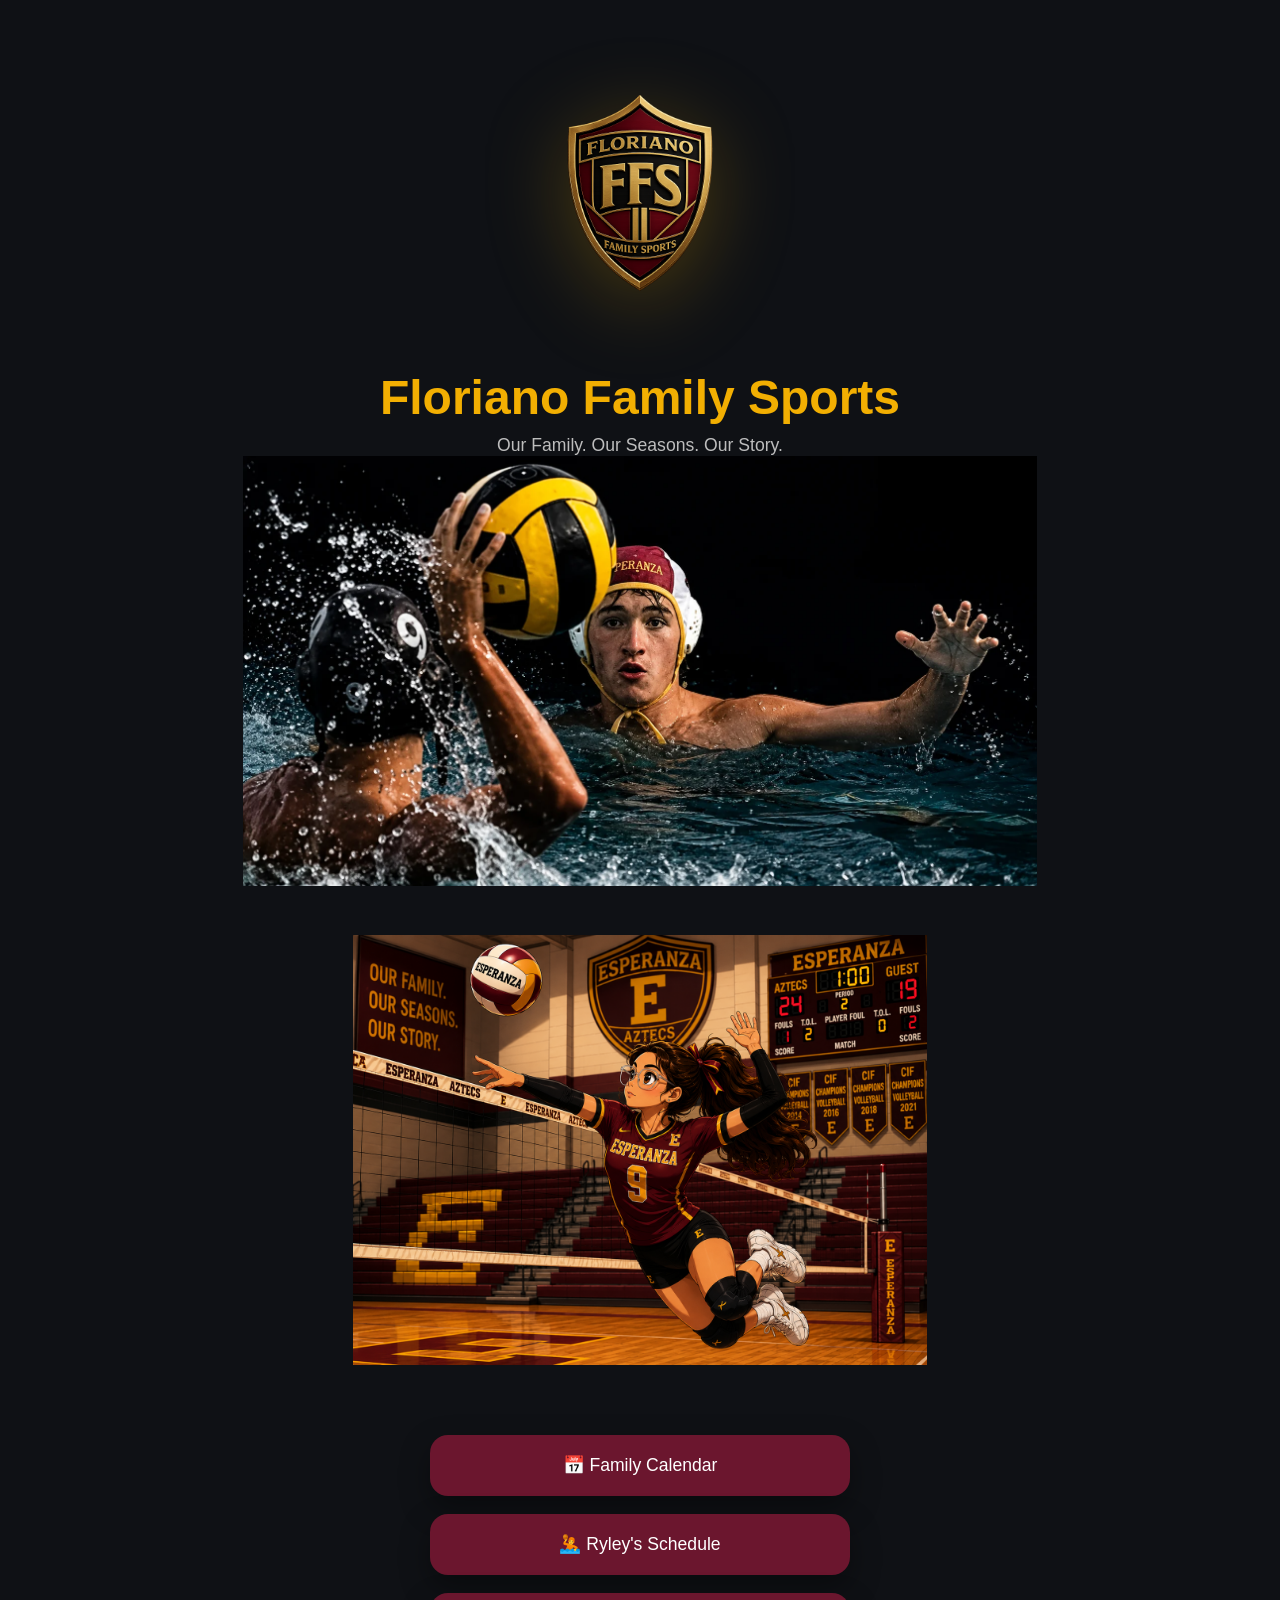
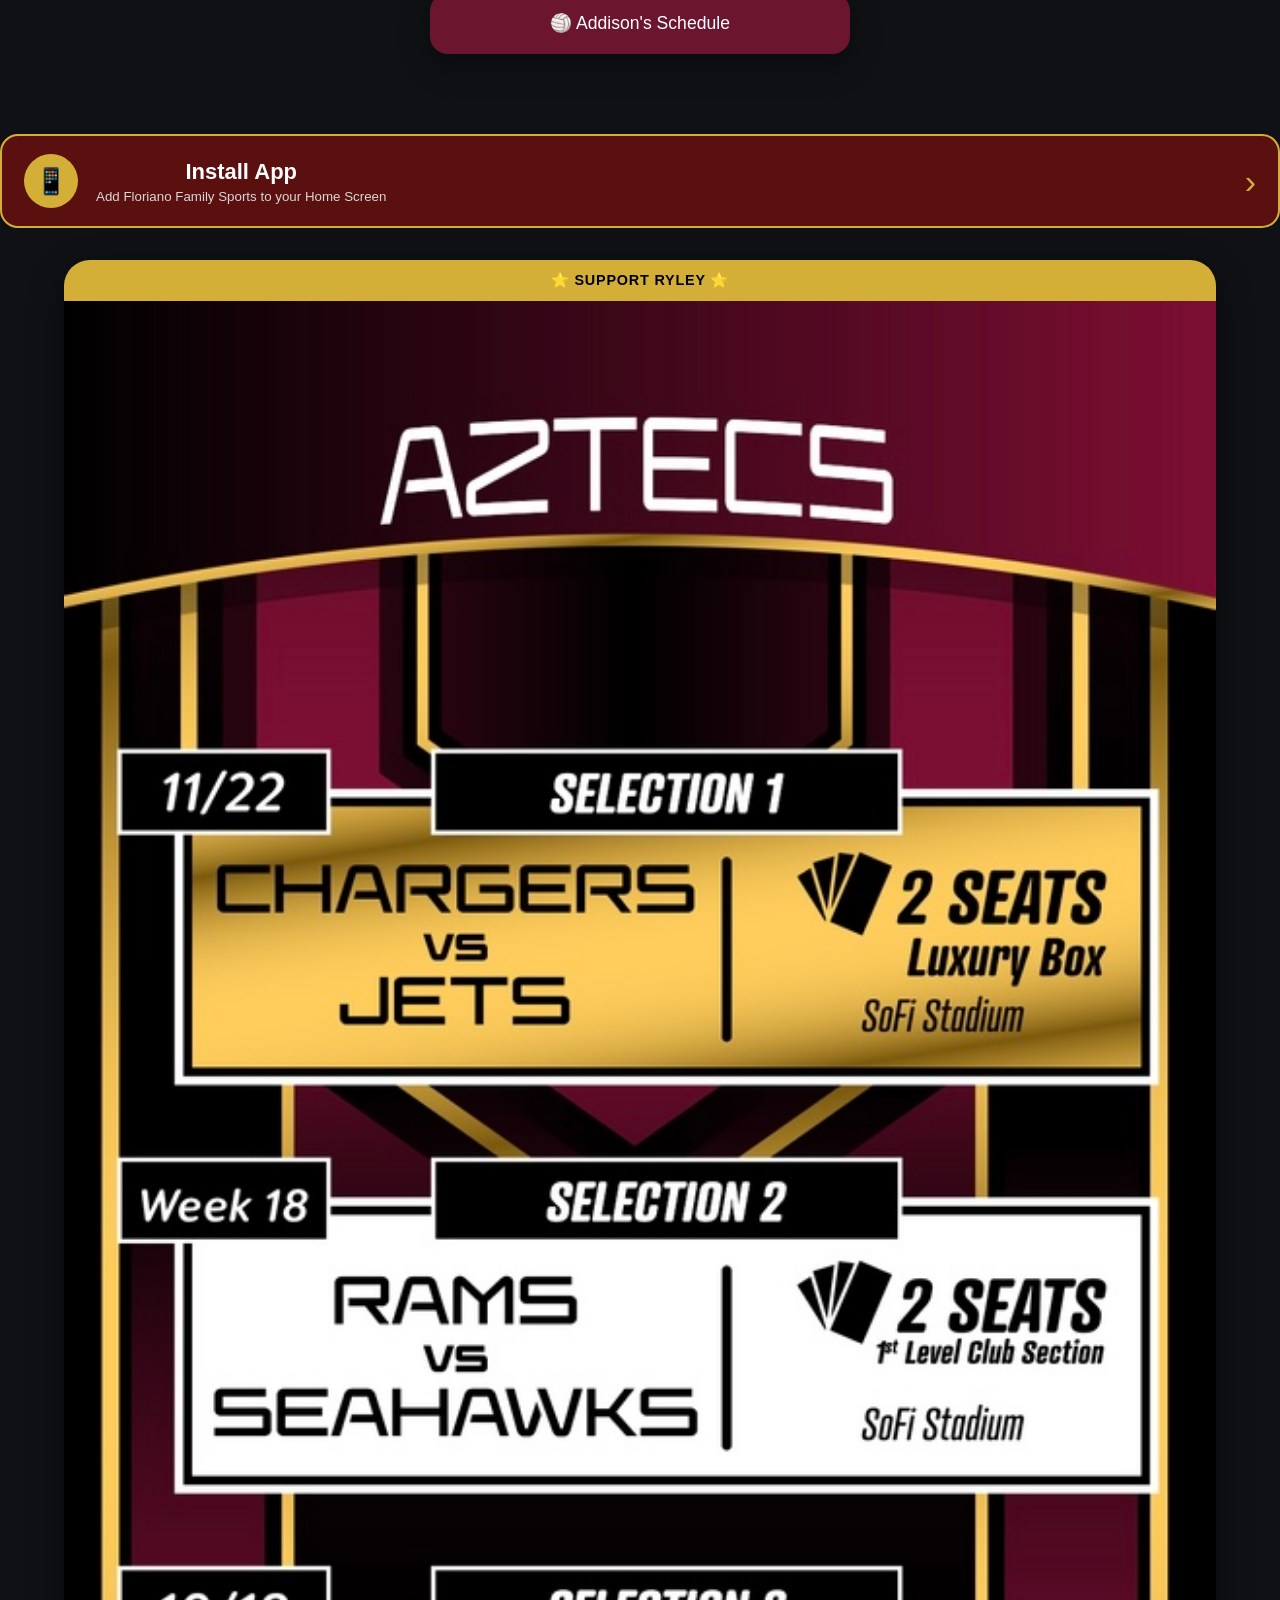
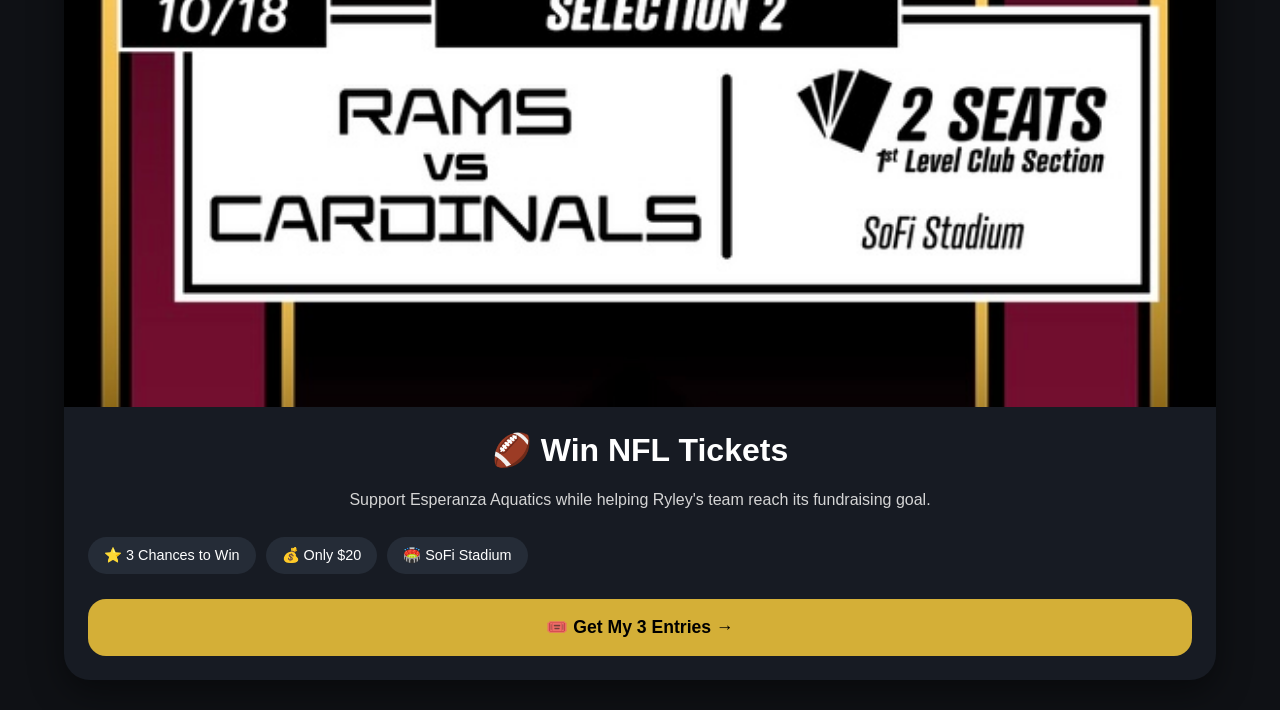
==== commit 6801fa1e: "Update index.html" ====
--- a/docs/index.html
+++ b/docs/index.html
@@ -43,7 +43,7 @@
     <img
         src="assets/images/hero-ryley-water-polo.webp"
         alt="Ryley Floriano making a water polo save"
-        class="hero-image">
+        class="athlete-ryley">
 
 </div>
 
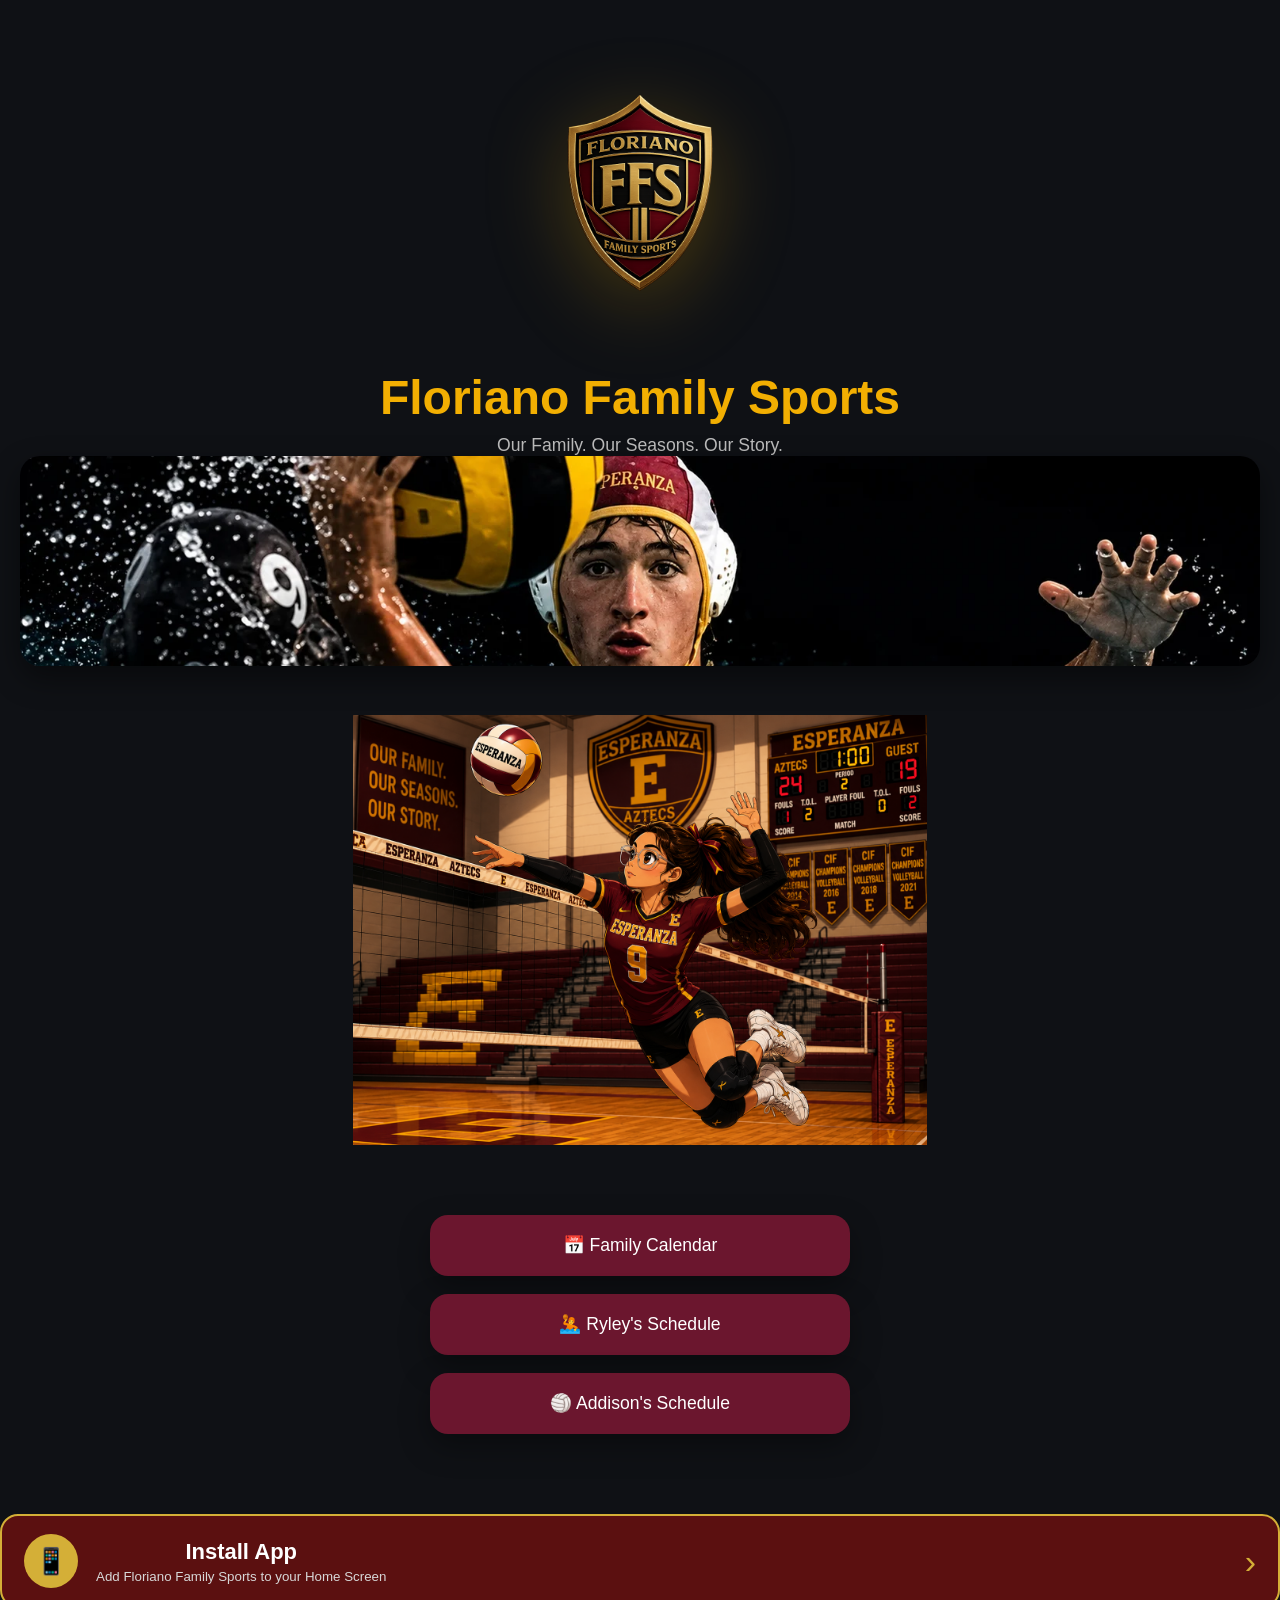
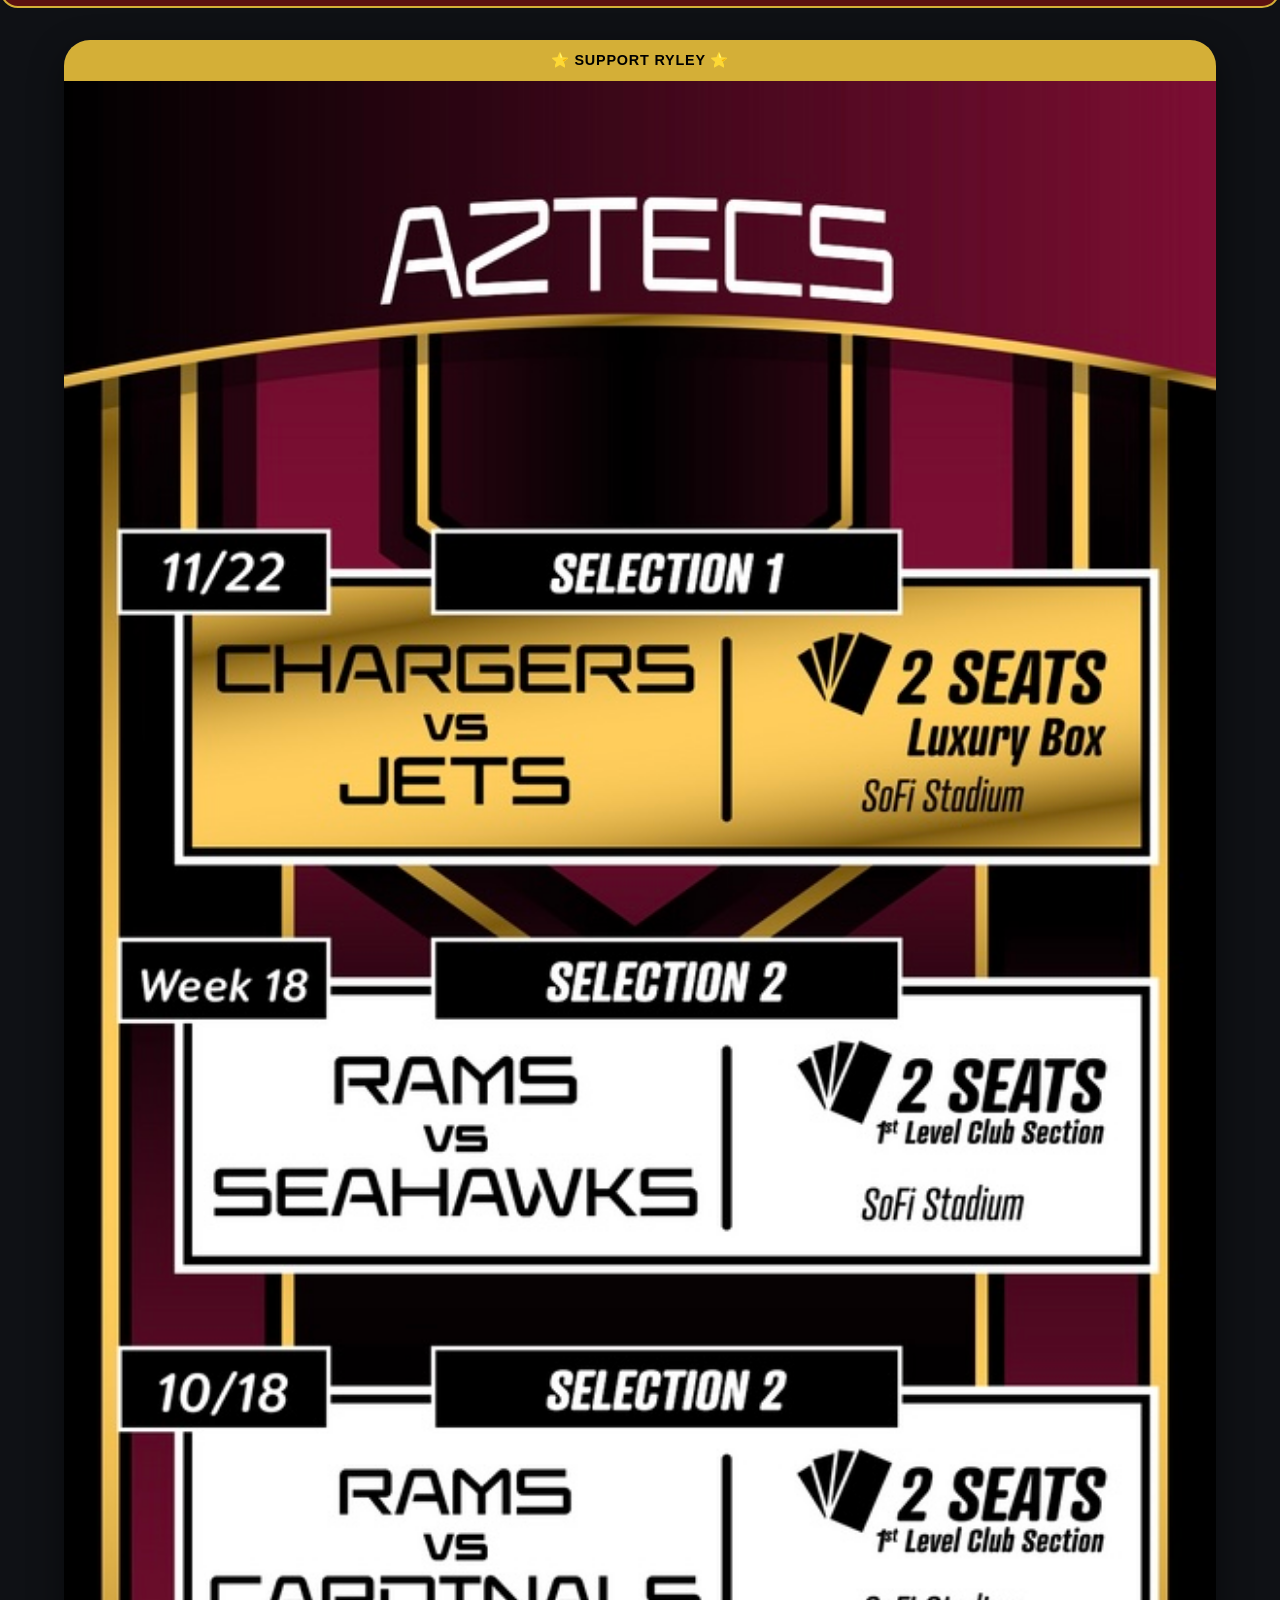
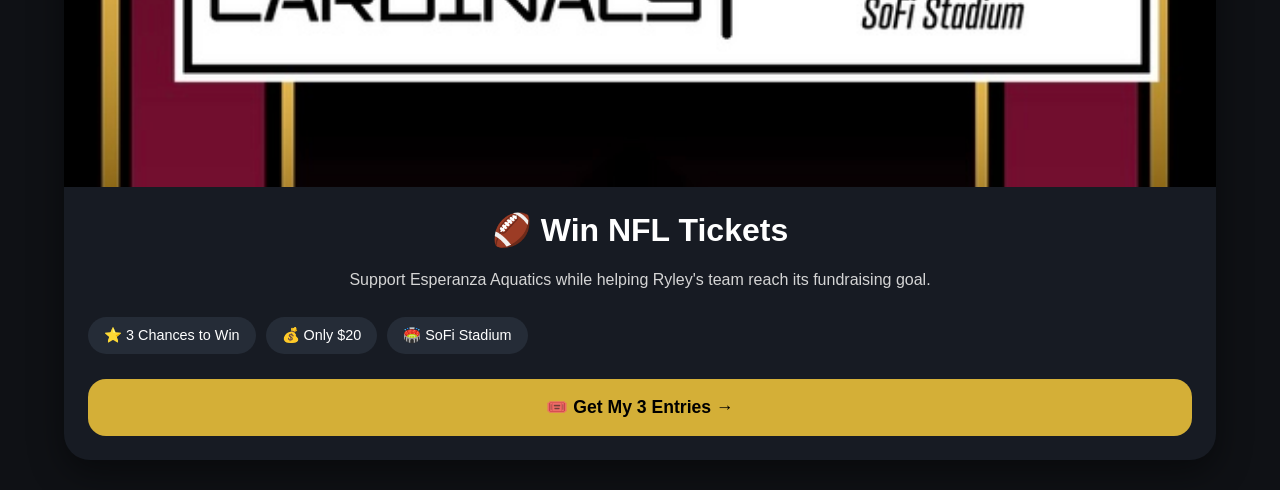
==== commit b8233917: "Update index.html" ====
--- a/docs/index.html
+++ b/docs/index.html
@@ -40,10 +40,10 @@
 
   <div class="hero-photo">
 
-    <img
-        src="assets/images/hero-ryley-water-polo.webp"
-        alt="Ryley Floriano making a water polo save"
-        class="athlete-ryley">
+   <img
+    src="assets/images/hero-ryley-water-polo.webp"
+    class="hero-image athlete-ryley"
+    alt="Ryley Floriano making a water polo save">
 
 </div>
 
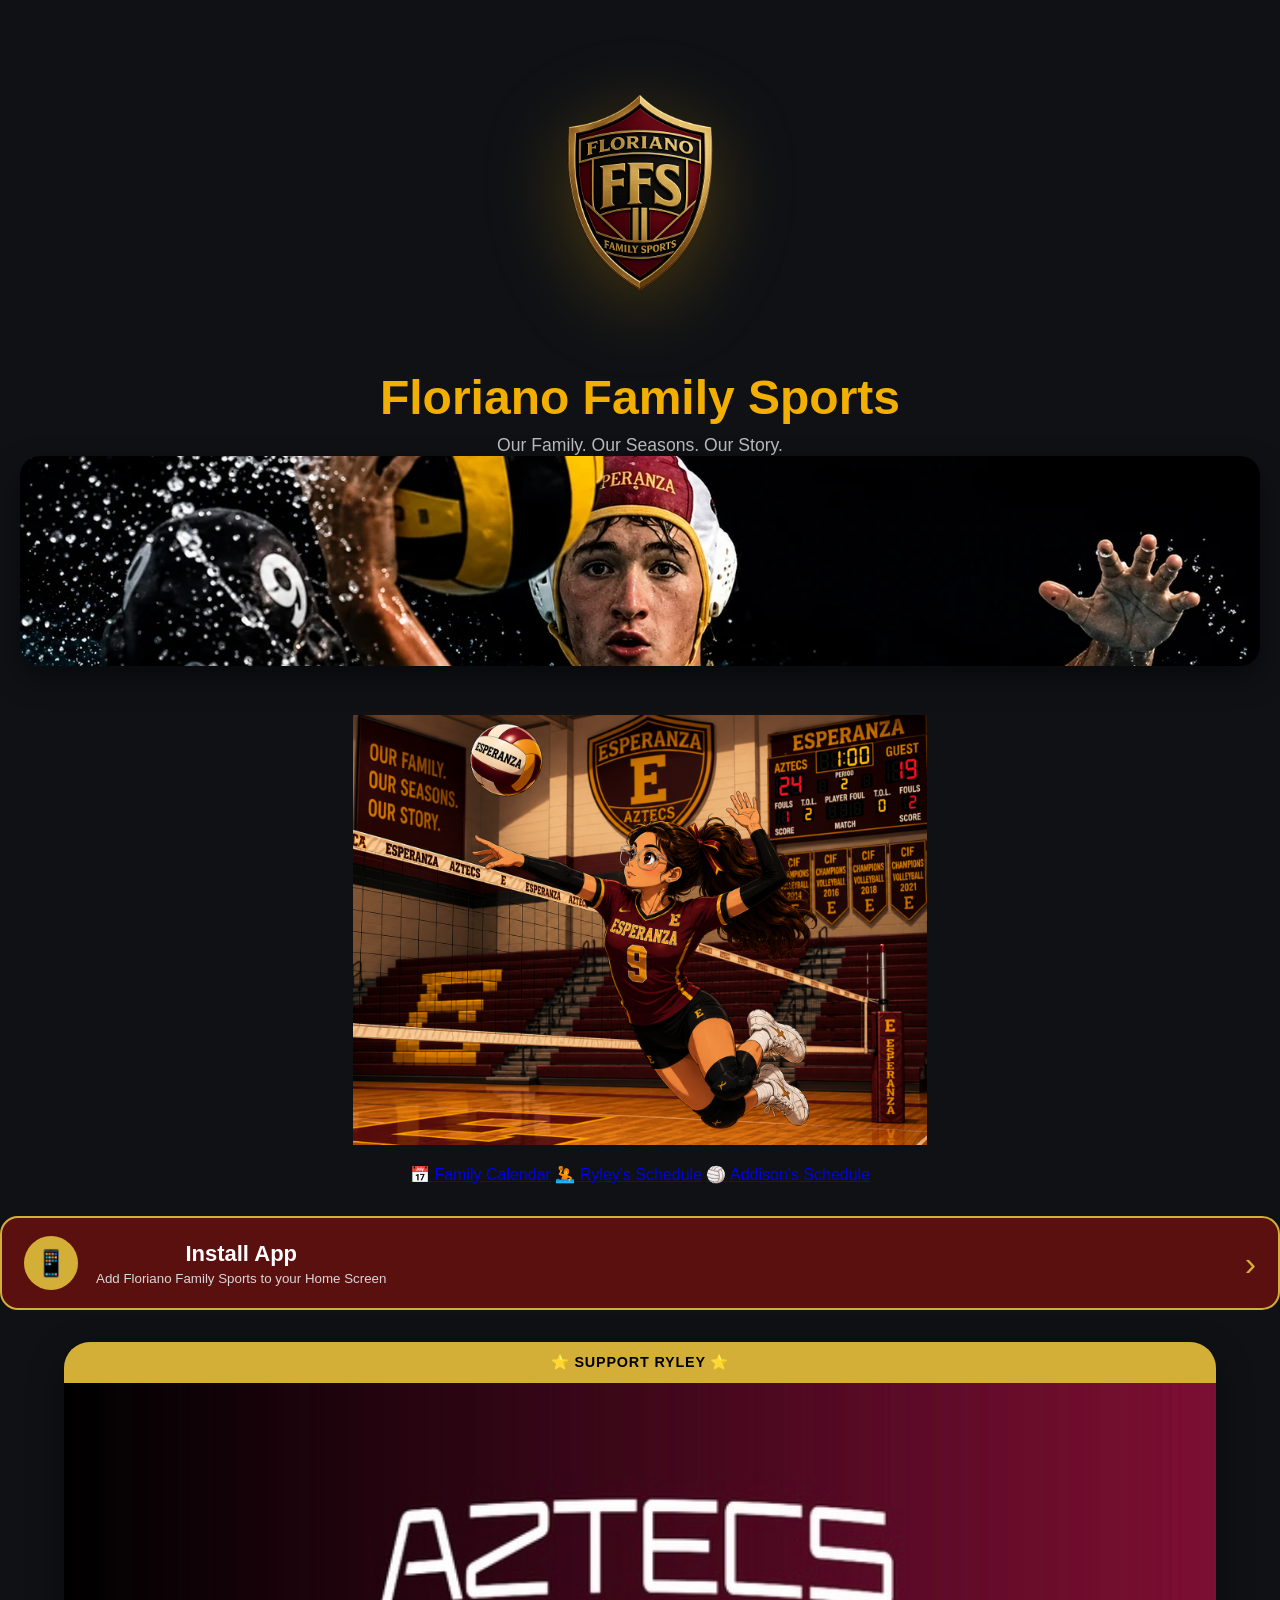
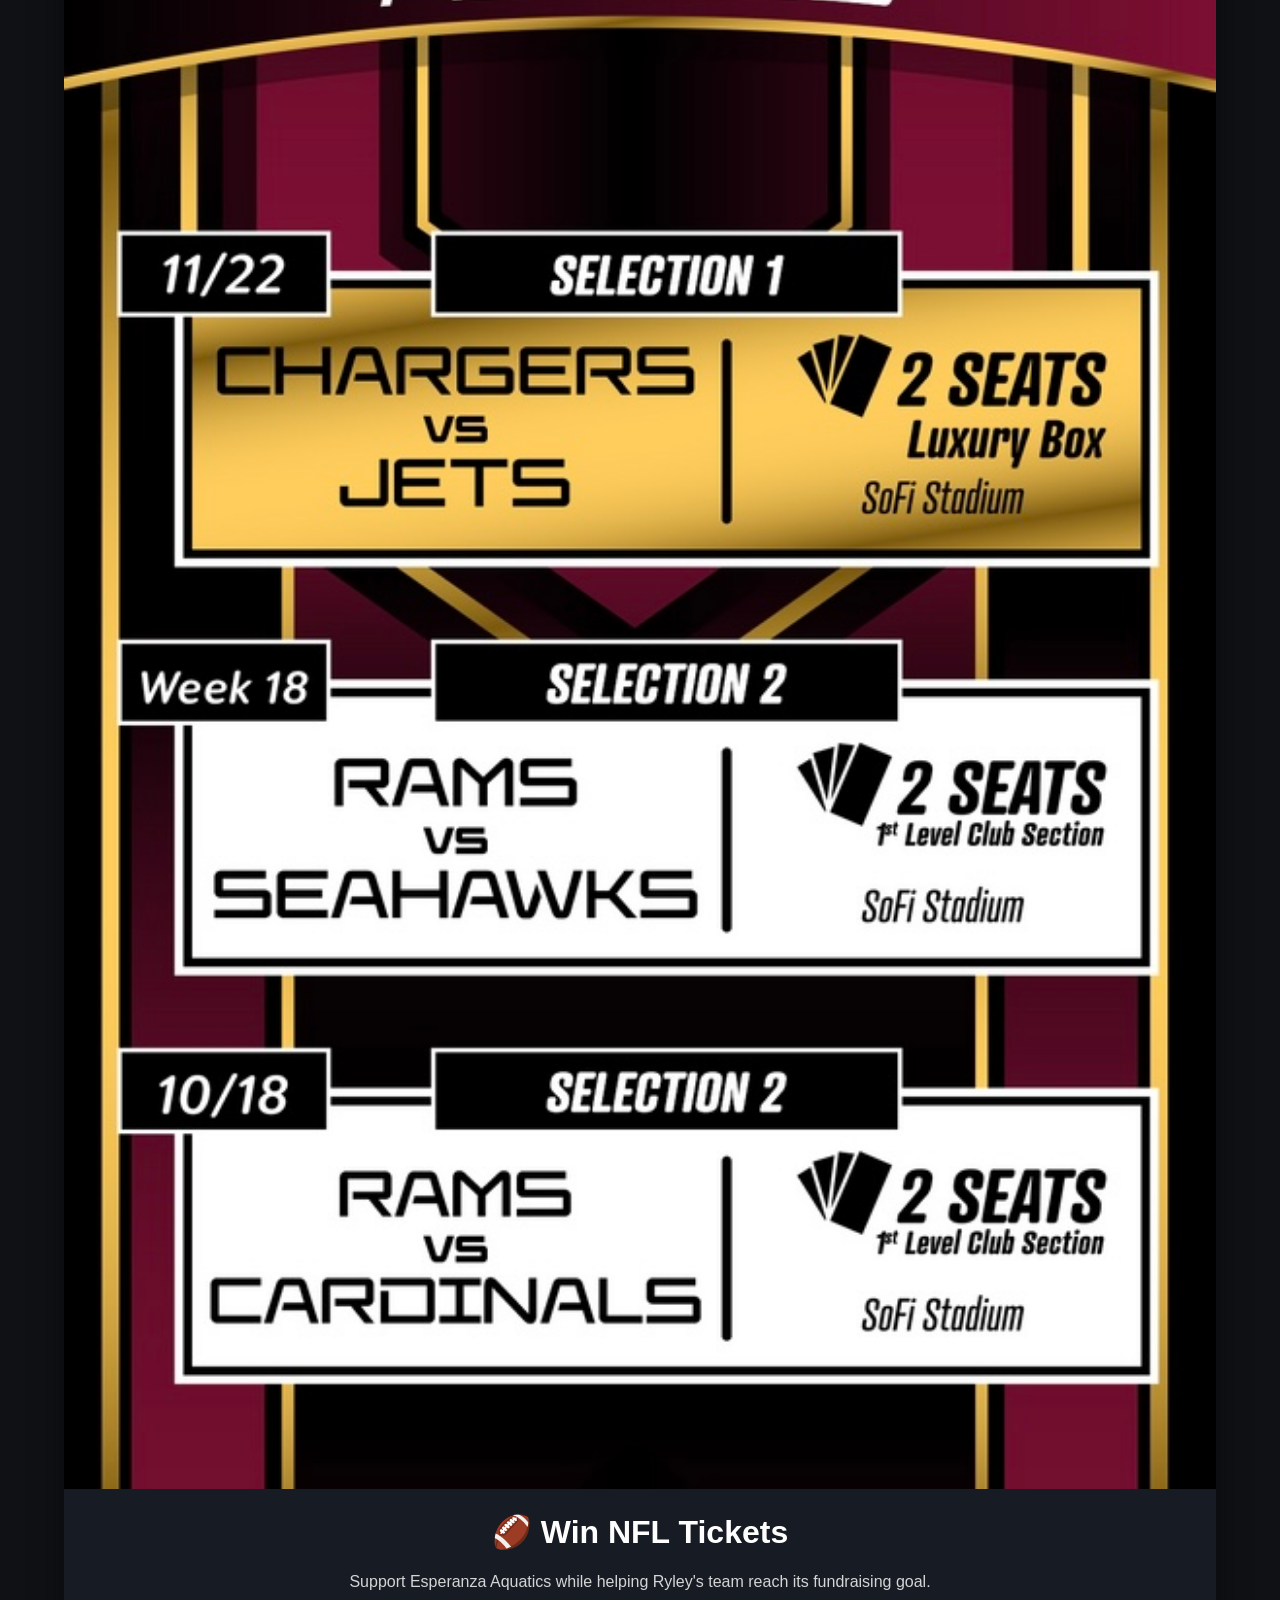
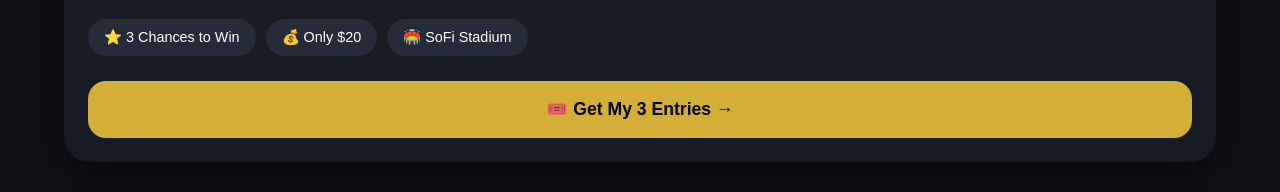
==== commit b8b62b1d: "Update index.html" ====
--- a/docs/index.html
+++ b/docs/index.html
@@ -60,7 +60,7 @@
 
 <main>
     
-<section class="buttons">
+<section class="main-buttons">
 
         <a href="family.html">📅 Family Calendar</a>
 
--- a/docs/css/styles.css
+++ b/docs/css/styles.css
@@ -6,7 +6,7 @@
 @import url("01-base.css");
 @import url("02-layout.css");
 @import url("03-home.css");
-@import url("04-buttons.css");
+@import url("04-main-buttons.css");
 @import url("05-schedule.css");
 @import url("06-countdown.css");
 @import url("07-weather.css");
@@ -16,34 +16,6 @@
 @import url("99-desktop.css");
 
 
-/* ======================================================
-   Main Buttons
-====================================================== */
-
-.buttons {
-    display: flex;
-    flex-direction: column;
-    gap: 18px;
-    width: min(420px, 90%);
-    margin: 50px auto 80px;
-}
-
-.buttons a {
-    padding: 20px;
-    border-radius: 18px;
-    background: #6B162E;
-    color: #fff;
-    text-decoration: none;
-    font-size: 1.1rem;
-    transition: .25s;
-    box-shadow: 0 12px 30px rgba(0,0,0,.35);
-}
-
-.buttons a:hover {
-    background: #F2AF02;
-    color: #111;
-    transform: translateY(-3px);
-}
 
 /* ======================================================
    Page Header
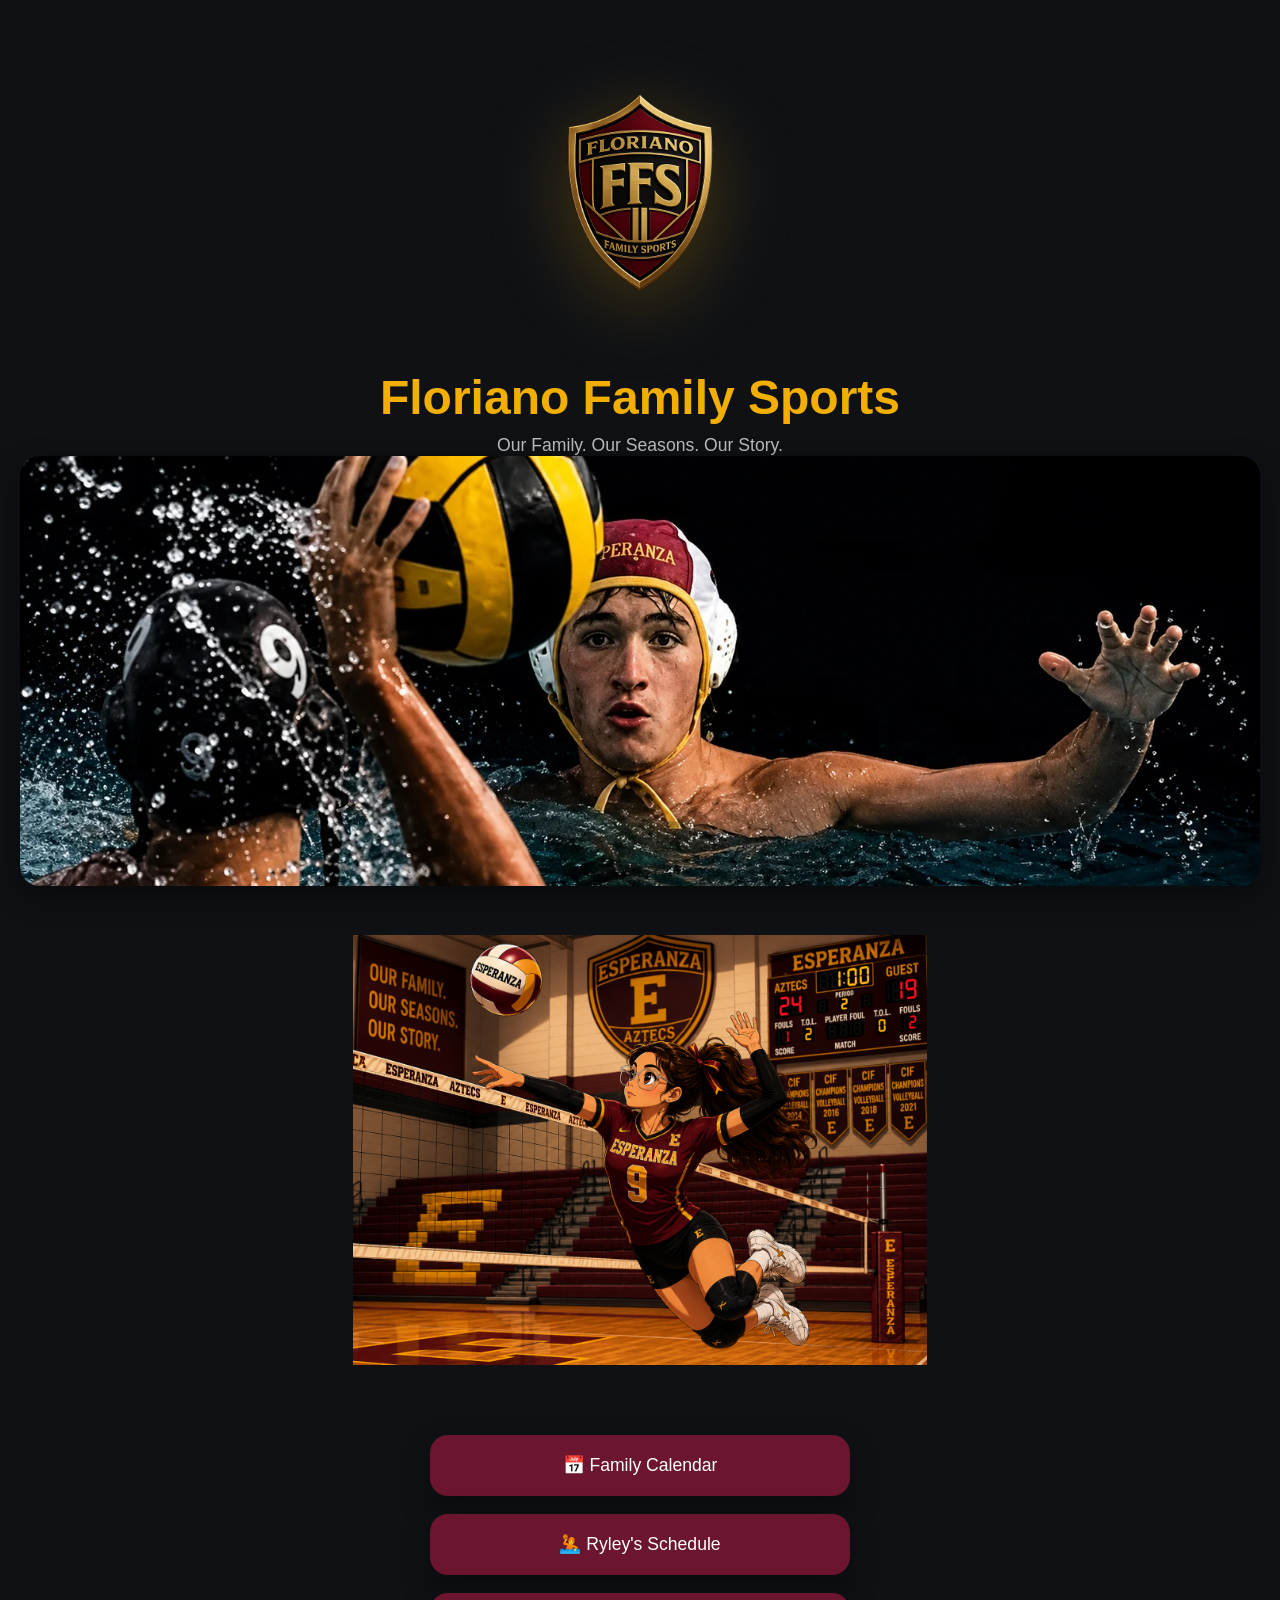
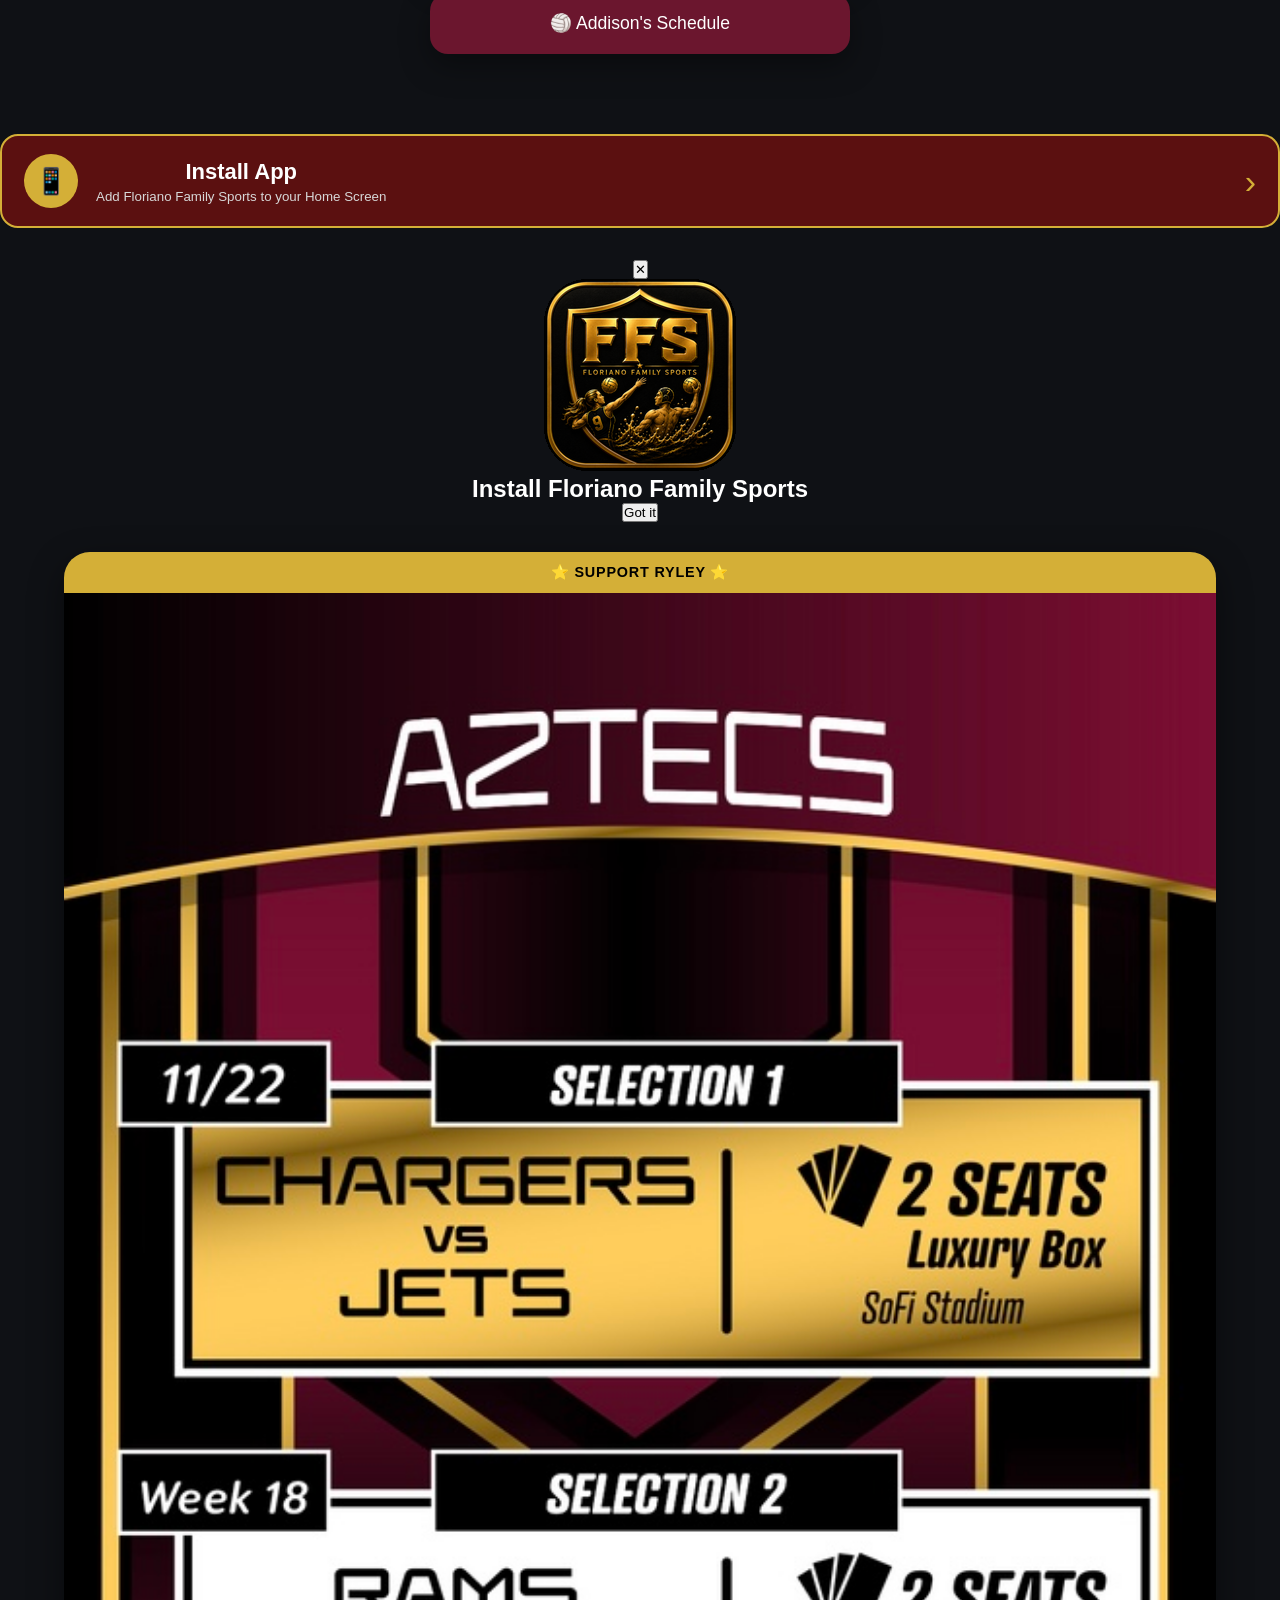
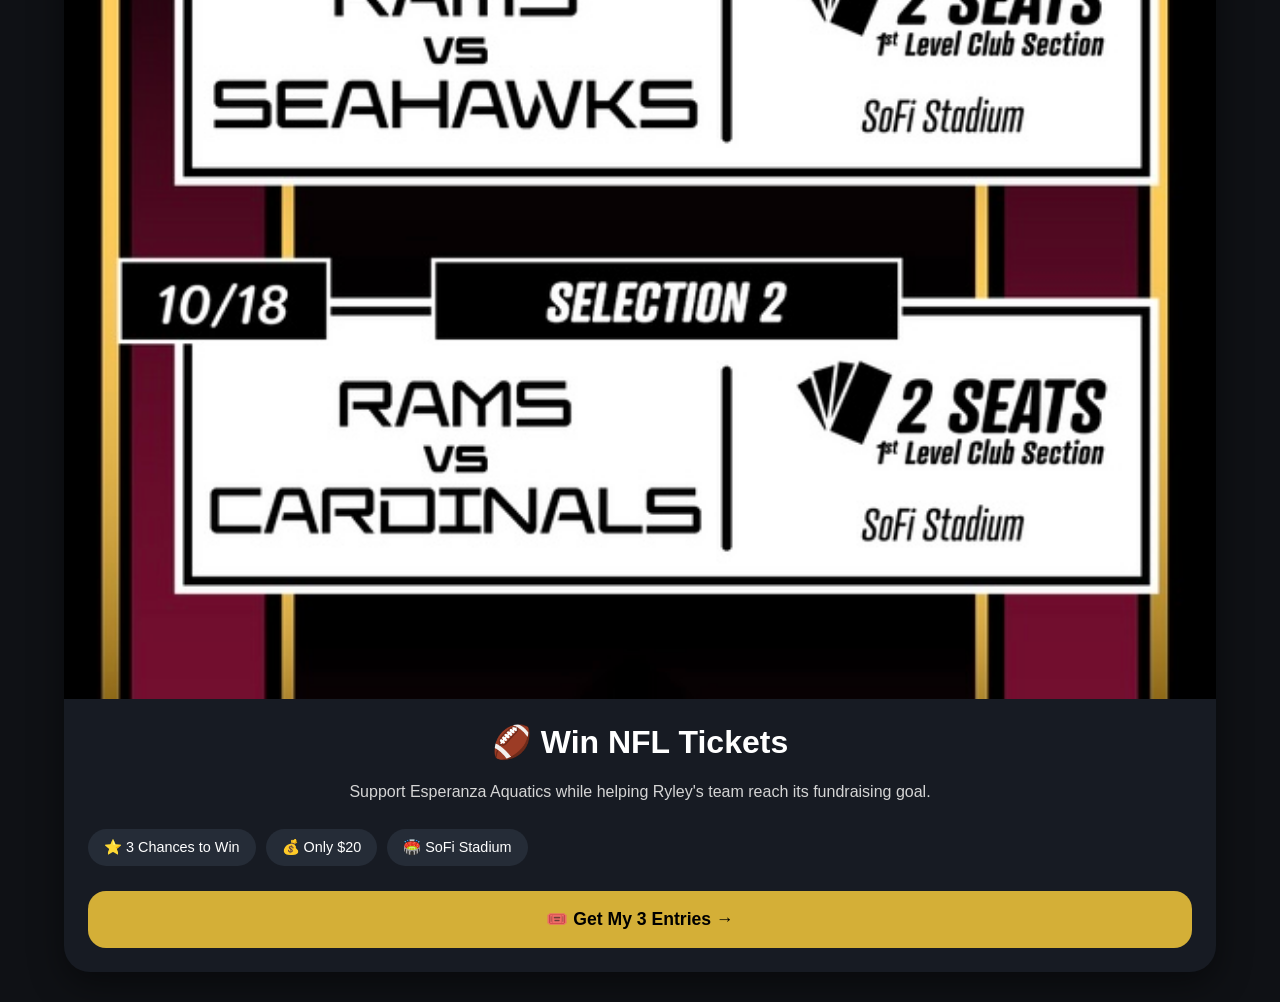
==== commit c7af8710: "Update index.html" ====
--- a/docs/index.html
+++ b/docs/index.html
@@ -1,31 +1,19 @@
-<!-- Hero -->
-
-<!-- Next Game -->
-
-<!-- Navigation -->
-
-<!-- Subscribe -->
-
-<!-- Upcoming Games -->
-
 <!DOCTYPE html>
 <html lang="en">
 
 <head>
     <meta charset="UTF-8">
     <meta name="viewport" content="width=device-width, initial-scale=1.0">
-
     <title>Floriano Family Sports</title>
 
     <link rel="stylesheet" href="css/styles.css">
 
-<link rel="manifest" href="manifest.json">
-<meta name="theme-color" content="#F2AF02">
-<link rel="apple-touch-icon" href="assets/icons/apple-touch-icon-180.png">
-<meta name="apple-mobile-web-app-capable" content="yes">
-<meta name="apple-mobile-web-app-status-bar-style" content="black-translucent">
-<meta name="apple-mobile-web-app-title" content="FFS">
-    
+    <link rel="manifest" href="manifest.json">
+    <meta name="theme-color" content="#F2AF02">
+    <link rel="apple-touch-icon" href="assets/icons/apple-touch-icon-180.png">
+    <meta name="apple-mobile-web-app-capable" content="yes">
+    <meta name="apple-mobile-web-app-status-bar-style" content="black-translucent">
+    <meta name="apple-mobile-web-app-title" content="FFS">
 </head>
 
 <body>
@@ -38,29 +26,25 @@
 
     <p>Our Family. Our Seasons. Our Story.</p>
 
-  <div class="hero-photo">
+    <div class="hero-photo">
+        <img
+            src="assets/images/hero-ryley-water-polo.webp"
+            class="hero-image athlete-ryley"
+            alt="Ryley Floriano making a water polo save">
+    </div>
 
-   <img
-    src="assets/images/hero-ryley-water-polo.webp"
-    class="hero-image athlete-ryley"
-    alt="Ryley Floriano making a water polo save">
-
-</div>
-
-<div class="athletes">
-
-    <img
-        src="assets/images/addison.png"
-        class="athlete-addison"
-        alt="Addison">
-
-</div>
+    <div class="athletes">
+        <img
+            src="assets/images/addison.png"
+            class="athlete-addison"
+            alt="Addison">
+    </div>
 
 </header>
 
 <main>
-    
-<section class="main-buttons">
+
+    <section class="main-buttons">
 
         <a href="family.html">📅 Family Calendar</a>
 
@@ -70,46 +54,31 @@
 
     </section>
 
-<section id="installContainer">
+    <section id="installContainer">
 
-    <button id="installButton" class="install-button">
+        <button id="installButton" class="install-button">
 
-        <div class="install-left">
+            <div class="install-left">
 
-            <div class="phone-circle">
-                📱
-            </div>
+                <div class="phone-circle">📱</div>
 
-            <div>
-
-                <div class="install-title">
-
-                    Install App
-
-                </div>
-
-                <div class="install-subtitle">
-
-                    Add Floriano Family Sports to your Home Screen
-
+                <div>
+                    <div class="install-title">Install App</div>
+                    <div class="install-subtitle">
+                        Add Floriano Family Sports to your Home Screen
+                    </div>
                 </div>
 
             </div>
 
-        </div>
+            <span class="install-arrow">›</span>
 
-        <span class="install-arrow">
+        </button>
 
-            ›
-
-        </span>
-
-    </button>
-
-</section>
+    </section>
 
 </main>
-    
+
 <script src="js/config.js"></script>
 <script src="js/data.js"></script>
 <script src="js/ffs.js"></script>
@@ -126,9 +95,7 @@
 
         <div class="sheet-handle"></div>
 
-        <button id="closeInstallModal" class="close-install">
-            ✕
-        </button>
+        <button id="closeInstallModal" class="close-install">✕</button>
 
         <div class="install-sheet-icon">
             <img
@@ -138,19 +105,19 @@
                 class="install-logo">
         </div>
 
-<h2 class="install-title-main">
-    Install Floriano Family Sports
-</h2>
+        <h2 class="install-title-main">
+            Install Floriano Family Sports
+        </h2>
 
-<p id="installMessage"></p>
+        <p id="installMessage"></p>
 
-<div id="installInstructions"></div>
+        <div id="installInstructions"></div>
 
-<button id="installOkay">
-    Got it
-</button>
+        <button id="installOkay">
+            Got it
+        </button>
 
-</div>
+    </div>
 
 </div>
 
@@ -171,9 +138,7 @@
 
     <div class="featured-content">
 
-        <h2>
-            🏈 Win NFL Tickets
-        </h2>
+        <h2>🏈 Win NFL Tickets</h2>
 
         <p>
             Support Esperanza Aquatics while helping
@@ -181,19 +146,13 @@
         </p>
 
         <div class="featured-highlights">
-
             <span>⭐ 3 Chances to Win</span>
-
             <span>💰 Only $20</span>
-
             <span>🏟️ SoFi Stadium</span>
-
         </div>
 
         <div class="featured-button">
-
             🎟️ Get My 3 Entries →
-
         </div>
 
     </div>
--- a/docs/css/styles.css
+++ b/docs/css/styles.css
@@ -13,1251 +13,10 @@
 @import url("08-venue.css");
 @import url("09-install.css");
 @import url("10-fundraiser.css");
+@import url("11-subscribe.css");
+@import url("12-mobile.css");
 @import url("99-desktop.css");
 
 
 
-/* ======================================================
-   Page Header
-====================================================== */
 
-.page-header {
-    padding: 25px 20px 10px;
-    text-align: center;
-}
-
-.page-header h1 {
-    margin-top: 12px;
-    font-size: 2.3rem;
-}
-
-.small {
-    width: 140px;
-}
-
-.back {
-    display: inline-block;
-    margin-bottom: 20px;
-    color: #F2AF02;
-    text-decoration: none;
-    font-weight: 700;
-}
-
-/* ======================================================
-   Family Calendar Schedule V1.2
-====================================================== */
-
-.schedule{
-    width:min(900px,94%);
-    margin:0 auto 80px;
-}
-
-.schedule h2{
-    text-align:left;
-    color:#F2AF02;
-    letter-spacing:3px;
-    margin:40px 0 16px;
-    font-size:.95rem;
-}
-
-.event-card{
-    position:relative;
-    display:flex;
-    background:#181C23;
-    border-radius:18px;
-    overflow:hidden;
-    margin:16px 0;
-    box-shadow:0 12px 30px rgba(0,0,0,.35);
-    transition:.2s ease;
-}
-
-.event-card:hover{
-    transform:translateY(-2px);
-}
-
-.accent{
-    width:8px;
-    flex:none;
-}
-
-.accent.addison{background:#8B5CF6;}
-.accent.ryley{background:#3B82F6;}
-
-.event-content{
-    padding:20px;
-    text-align:left;
-    width:100%;
-}
-
-.event-content h3{
-    margin:0 0 10px;
-    font-size:1.5rem;
-}
-
-.meta-row{
-    display:flex;
-    gap:10px;
-    align-items:center;
-    flex-wrap:wrap;
-    margin-bottom:12px;
-}
-
-.badge{
-    padding:5px 12px;
-    border-radius:999px;
-    font-size:.75rem;
-    font-weight:700;
-}
-
-.league{background:#15803D;}
-.practice{background:#2563EB;}
-.tournament{background:#D97706;}
-.school{background:#52525B;}
-
-.homeaway{
-    color:#cfcfcf;
-    font-size:.8rem;
-    font-weight:700;
-}
-
-.opponent{
-    font-size:1.2rem;
-    font-weight:700;
-    margin-bottom:12px;
-}
-
-.info{
-    color:#c9c9c9;
-    margin:6px 0;
-}
-
-.directions{
-    display:inline-block;
-    margin-top:20px;
-    padding:10px 18px;
-    background:#7A1436;
-    color:#fff;
-    text-decoration:none;
-    border-radius:12px;
-    font-weight:700;
-}
-
-.directions:hover{
-    background:#A3194C;
-}
-
-
-/* ======================================================
-   Get Directions Button
-====================================================== */
-
-#next-directions {
-    display: inline-block;
-    margin-top: 15px;
-    padding: 12px 24px;
-    background: #7A1436;
-    color: #fff !important;
-    text-decoration: none !important;
-    font-weight: 700;
-    border: 3px solid #D4AF37;
-    border-radius: 18px;
-    box-shadow: 0 6px 15px rgba(0,0,0,.35);
-    transition: .25s;
-}
-
-#next-directions:hover {
-    background: #A3194C;
-    transform: scale(1.03);
-}
-
-#next-directions:link,
-#next-directions:visited,
-#next-directions:active {
-    color: #fff !important;
-    text-decoration: none !important;
-}
-
-/* ======================================================
-   Athlete Filter Pills
-====================================================== */
-
-.filters{
-
-    display:flex;
-
-    justify-content:center;
-
-    align-items:center;
-
-    gap:16px;
-
-    margin:26px auto 36px;
-
-    flex-wrap:wrap;
-
-}
-
-.filter{
-
-    display:flex;
-
-    align-items:center;
-
-    gap:10px;
-
-    padding:12px 22px;
-
-    border:none;
-
-    border-radius:999px;
-
-    background:#232831;
-
-    color:#D2D7DF;
-
-    font-size:.95rem;
-
-    font-weight:700;
-
-    cursor:pointer;
-
-    transition:all .20s ease;
-
-    box-shadow:
-        0 8px 18px rgba(0,0,0,.30);
-
-}
-
-.filter:hover{
-
-    transform:translateY(-2px);
-
-    background:#2B313C;
-
-}
-
-.filter.active{
-
-    color:white;
-
-    transform:translateY(-2px);
-
-}
-
-/* ===== Colored Dots ===== */
-
-.dot{
-
-    width:8px;
-
-    height:8px;
-
-    border-radius:50%;
-
-    flex:none;
-
-}
-
-/* Dashboard */
-
-.filter[data-athlete="ALL"] .dot{
-
-    background:#F2AF02;
-
-}
-
-/* Addison */
-
-.filter[data-athlete="ADDISON"] .dot{
-
-    background:#8B5CF6;
-
-}
-
-/* Ryley */
-
-.filter[data-athlete="RYLEY"] .dot{
-
-    background:#3B82F6;
-
-}
-
-/* ===== Active States ===== */
-
-.filter.active[data-athlete="ALL"]{
-
-    background:#2F343D;
-
-    box-shadow:
-        0 0 16px rgba(242,175,2,.35);
-
-}
-
-.filter.active[data-athlete="ADDISON"]{
-
-    background:#2F343D;
-
-    box-shadow:
-        0 0 16px rgba(139,92,246,.40);
-
-}
-
-.filter.active[data-athlete="RYLEY"]{
-
-    background:#2F343D;
-
-    box-shadow:
-        0 0 16px rgba(59,130,246,.40);
-
-}
-
-.filter.active .dot{
-
-    transform:scale(1.35);
-
-}
-/* ======================================================
-   Subscribe
-====================================================== */
-
-#subscribe {
-    margin: 20px auto;
-    text-align: center;
-}
-
-.subscribe-button {
-    display: block;
-    max-width: 340px;
-    margin: 20px auto;
-    padding: 18px 24px;
-    background: #7A1436;
-    color: #fff;
-    text-decoration: none;
-    font-size: 1.2rem;
-    font-weight: bold;
-    border: 3px solid #D4AF37;
-    border-radius: 18px;
-    box-shadow: 0 6px 15px rgba(0,0,0,.35);
-    transition: .25s;
-}
-
-.subscribe-button:hover {
-    background: #A3194C;
-    transform: scale(1.03);
-}
-
-.subscribe-button small {
-    display: block;
-    margin-top: 8px;
-    font-size: .9rem;
-    font-weight: 400;
-    color: #f2f2f2;
-}
-
-/* ======================================================
-   Responsive
-====================================================== */
-
-@media (max-width: 900px) {
-
-    h1 {
-        font-size: 2.3rem;
-    }
-
-    /* Home page shield */
-    .shield {
-        width: 160px;
-    }
-
-    /* Family Calendar shield */
-    .small {
-        width: 95px;
-    }
-
-    .mascots {
-        gap: 20px;
-    }
-
-    .ryley,
-    .addison {
-        height: 250px;
-    }
-
-}
-/* ==========================================
-   Hero Next Up Card
-========================================== */
-
-.hero-card{
-
-    background:#181C23;
-
-    border:2px solid rgba(242,175,2,.25);
-
-    border-radius:22px;
-
-    padding:34px;
-
-    width:min(900px,94%);
-
-    margin:20px auto;
-
-    box-shadow:0 18px 40px rgba(0,0,0,.35);
-
-}
-
-.hero-card h3{
-
-    font-size:2rem;
-
-    margin-bottom:14px;
-
-}
-
-.hero-opponent{
-
-    margin:26px 0;
-
-    font-size:2.25rem;
-
-    font-weight:900;
-
-    letter-spacing:1px;
-
-    text-transform:uppercase;
-
-    color:#ffffff;
-
-}
-
-.hero-opponent::before{
-
-    content:"VS";
-
-    display:block;
-
-    font-size:.60rem;
-
-    letter-spacing:4px;
-
-    color:#7F8A99;
-
-    margin-bottom:8px;
-
-}
-
-.hero-info{
-
-    margin:12px 0;
-
-    color:#C8CED8;
-
-    font-size:1.05rem;
-
-}
-
-/* ==========================================
-   Countdown Timer
-========================================== */
-.countdown{
-
-    margin:36px 0;
-
-    text-align:center;
-
-}
-
-.countdown-label{
-
-    color:#98A4B5;
-
-    letter-spacing:4px;
-
-    font-size:.8rem;
-
-    margin-bottom:18px;
-
-}
-
-.countdown-grid{
-
-    display:flex;
-
-    justify-content:center;
-
-    gap:18px;
-
-}
-
-.count-box{
-
-    width:135px;
-
-    padding:24px 0;
-
-    border-radius:20px;
-
-    background:#10151C;
-
-    border:1px solid rgba(255,255,255,.05);
-
-    box-shadow:
-        inset 0 0 0 1px rgba(255,255,255,.02),
-        0 12px 28px rgba(0,0,0,.45);
-
-}
-
-.count-value{
-
-    font-size:3.8rem;
-
-    font-weight:900;
-
-    line-height:1;
-
-    color:#F2AF02;
-
-}
-
-.count-unit{
-
-    margin-top:12px;
-
-    font-size:.72rem;
-
-    letter-spacing:3px;
-
-    color:#8D98A6;
-
-}
-
-/* ==========================================
-   WEATHER FORECAST
-========================================== */
-
-.weather-card{
-
-    margin:28px auto 40px;
-   
-    padding-top:24px;
-
-    border-top:1px solid rgba(255,255,255,.08);
-
-    text-align:center;
-
-}
-
-.weather-icon{
-
-    font-size:2rem;
-
-}
-
-.weather-temp{
-
-    margin-top:8px;
-
-    font-size:2.5rem;
-
-    font-weight:900;
-
-    color:#F2AF02;
-
-}
-
-.weather-desc{
-
-    margin-top:6px;
-
-    color:#C9CED7;
-
-    font-size:.95rem;
-
-}
-
-.weather-title{
-
-    margin-bottom:10px;
-
-    color:#7F8A99;
-
-    font-size:.72rem;
-
-    letter-spacing:4px;
-
-    font-weight:700;
-
-}
-
-/* ==========================================
-   Venue Card
-========================================== */
-
-.venue-card{
-    display:block;
-    margin:32px auto 0;
-    padding:24px;
-    background:#181C23;
-    border:2px solid rgba(242,175,2,.18);
-    border-radius:22px;
-    text-decoration:none;
-    color:#fff;
-    transition:.25s;
-    box-shadow:0 12px 28px rgba(0,0,0,.35);
-}
-
-.venue-card:hover{
-    transform:translateY(-2px);
-    border-color:#D4AF37;
-}
-
-.venue-card:link,
-.venue-card:visited,
-.venue-card:active{
-    color:#fff;
-    text-decoration:none;
-}
-
-.venue-title{
-    color:#98A4B5;
-    font-size:.75rem;
-    letter-spacing:4px;
-    font-weight:700;
-    margin-bottom:18px;
-}
-
-.venue-name{
-    font-size:1.45rem;
-    font-weight:800;
-    color:#fff;
-    margin-bottom:10px;
-}
-
-.venue-address,
-.venue-city{
-    color:#C9CED7;
-    line-height:1.6;
-}
-
-.venue-action{
-    margin-top:22px;
-    color:#F2AF02;
-    font-weight:700;
-}
-
-/* ==========================================
-   Hero Badge
-========================================== */
-
-.hero-badge{
-
-    display:inline-flex;
-
-    align-items:center;
-
-    justify-content:center;
-
-    padding:8px 18px;
-
-    margin:18px auto 20px;
-
-    border-radius:999px;
-
-    font-size:.80rem;
-
-    font-weight:800;
-
-    letter-spacing:1px;
-
-    text-transform:uppercase;
-
-}
-
-/* League */
-
-.hero-badge.league{
-
-    background:#1D7A39;
-
-    color:white;
-
-}
-
-/* Practice */
-
-.hero-badge.practice{
-
-    background:#1D4ED8;
-
-    color:white;
-
-}
-
-/* Tournament */
-
-.hero-badge.tournament{
-
-    background:#C26A00;
-
-    color:white;
-
-}
-
-/* School */
-
-.hero-badge.school{
-
-    background:#4B5563;
-
-    color:white;
-
-}
-
-/* =========================================
-   Smart Install Button
-========================================= */
-
-#installContainer{
-
-    margin:32px 0;
-
-}
-
-.install-button{
-
-    width:100%;
-
-    display:flex;
-
-    justify-content:space-between;
-
-    align-items:center;
-
-    background:#5b1010;
-
-    border:2px solid #d4af37;
-
-    border-radius:18px;
-
-    padding:18px 22px;
-
-    color:white;
-
-    cursor:pointer;
-
-    transition:.25s ease;
-
-}
-
-.install-button:hover{
-
-    transform:translateY(-2px);
-
-    box-shadow:0 10px 25px rgba(0,0,0,.30);
-
-}
-
-.install-left{
-
-    display:flex;
-
-    align-items:center;
-
-    gap:18px;
-
-}
-
-.phone-circle{
-
-    width:54px;
-
-    height:54px;
-
-    border-radius:50%;
-
-    background:#d4af37;
-
-    color:#111;
-
-    display:flex;
-
-    align-items:center;
-
-    justify-content:center;
-
-    font-size:26px;
-
-}
-
-.install-title{
-
-    font-size:22px;
-
-    font-weight:700;
-
-}
-
-.install-subtitle{
-
-    color:#d7d7d7;
-
-    margin-top:4px;
-
-}
-
-.install-arrow{
-
-    color:#d4af37;
-
-    font-size:34px;
-
-}
-
-/* =========================================
-   Install Modal
-========================================= */
-
-.install-modal {
-
-    position: fixed;
-
-    inset: 0;
-
-    background: rgba(0,0,0,.55);
-
-    backdrop-filter: blur(10px);
-
-    display: flex;
-
-    justify-content: center;
-
-    align-items: flex-end;
-
-    opacity: 0;
-
-    visibility: hidden;
-
-    transition: .30s ease;
-
-    z-index: 9999;
-
-}
-
-.install-modal.show {
-
-    opacity: 1;
-
-    visibility: visible;
-
-}
-
-.install-sheet {
-
-    width: 100%;
-
-    max-width: 500px;
-
-    background: #181D24;
-
-    border-radius: 26px 26px 0 0;
-
-    padding: 30px;
-
-    transform: translateY(100%);
-
-    transition: transform .35s ease;
-
-    box-shadow: 0 -20px 40px rgba(0,0,0,.45);
-
-}
-
-.install-modal.show .install-sheet {
-
-    transform: translateY(0);
-
-}
-
-.close-install {
-
-    float: right;
-
-    background: none;
-
-    border: none;
-
-    color: #bbb;
-
-    font-size: 26px;
-
-    cursor: pointer;
-
-}
-
-.install-sheet-icon{
-
-    display:flex;
-
-    justify-content:center;
-
-    margin-bottom:22px;
-
-}
-
-
-
-#installMessage {
-
-    color: white;
-
-    text-align: center;
-
-    margin-bottom: 20px;
-
-}
-
-#installInstructions {
-
-    color: #d6d6d6;
-
-    line-height: 1.8;
-
-}
-
-#installInstructions ol {
-
-    padding-left: 20px;
-
-}
-
-#installInstructions li {
-
-    margin-bottom: 14px;
-
-}
-
-.install-logo{
-
-    width:78px;
-
-    height:78px;
-
-    border-radius:20px;
-
-    box-shadow:
-
-        0 0 30px rgba(212,175,55,.30),
-
-        0 8px 25px rgba(0,0,0,.45);
-
-}
-
-.install-title-main{
-
-    color:white;
-
-    font-size:28px;
-
-    margin-top:16px;
-
-    margin-bottom:8px;
-
-    font-weight:700;
-
-}
-
-#installMessage{
-
-    color:#d2d2d2;
-
-    margin-bottom:28px;
-
-    line-height:1.5;
-
-}
-
-.install-logo{
-
-    width:56px;
-    height:56px;
-
-    border-radius:14px;
-
-    object-fit:cover;
-
-}
-
-.install-title-main{
-
-    color:#fff;
-
-    font-size:28px;
-
-    font-weight:700;
-
-    margin:16px 0 8px;
-
-}
-
-#installOkay{
-
-    width:100%;
-
-    margin-top:30px;
-
-    padding:16px;
-
-    border:none;
-
-    border-radius:16px;
-
-    background:#d4af37;
-
-    color:#111;
-
-    font-size:18px;
-
-    font-weight:700;
-
-    cursor:pointer;
-
-}
-
-.install-intro{
-
-    text-align:center;
-    color:#d9d9d9;
-    margin:20px 0 30px;
-    line-height:1.6;
-
-}
-
-.install-step{
-
-    display:flex;
-    align-items:center;
-    gap:18px;
-
-    margin:18px 0;
-
-}
-
-.step-number{
-
-    width:38px;
-    height:38px;
-
-    border-radius:50%;
-
-    background:#d4af37;
-
-    color:#111;
-
-    display:flex;
-    align-items:center;
-    justify-content:center;
-
-    font-weight:700;
-
-    flex-shrink:0;
-
-}
-
-.step-text{
-
-    color:#fff;
-
-    font-size:18px;
-
-    line-height:1.5;
-
-}
-
-.step-icon{
-
-    font-size:22px;
-
-}
-
-.sheet-handle{
-    width:48px;
-    height:5px;
-    background:rgba(255,255,255,.22);
-    border-radius:999px;
-    margin:0 auto 26px;
-}
-
-/* ===========================================
-   Featured Fundraiser
-=========================================== */
-
-.featured-card{
-
-    display:block;
-
-    width:90%;
-
-    margin:30px auto;
-
-    background:#171b23;
-
-    border-radius:26px;
-
-    overflow:hidden;
-
-    text-decoration:none;
-
-    color:white;
-
-    box-shadow:
-        0 12px 35px rgba(0,0,0,.45);
-
-    transition:.25s;
-
-}
-
-.featured-card:hover{
-
-    transform:translateY(-3px);
-
-}
-
-.featured-badge{
-
-    background:#D4AF37;
-
-    color:#000;
-
-    font-weight:700;
-
-    text-align:center;
-
-    padding:12px;
-
-    letter-spacing:.8px;
-
-    font-size:.9rem;
-
-}
-
-.featured-image{
-
-    width:100%;
-
-    display:block;
-
-}
-
-.featured-content{
-
-    padding:24px;
-
-}
-
-.featured-content h2{
-
-    margin:0;
-
-    font-size:2rem;
-
-}
-
-.featured-content p{
-
-    margin:18px 0;
-
-    line-height:1.6;
-
-    color:#d5d5d5;
-
-}
-
-.featured-highlights{
-
-    display:flex;
-
-    flex-wrap:wrap;
-
-    gap:10px;
-
-    margin:25px 0;
-
-}
-
-.featured-highlights span{
-
-    background:#252c37;
-
-    padding:10px 16px;
-
-    border-radius:30px;
-
-    font-size:.9rem;
-
-}
-
-.featured-button{
-
-    margin-top:15px;
-
-    background:#D4AF37;
-
-    color:#000;
-
-    padding:18px;
-
-    border-radius:18px;
-
-    text-align:center;
-
-    font-weight:700;
-
-    font-size:1.1rem;
-
-}
-
-.hero-image {
-    width: 100%;
-    height: 210px;
-    object-fit: cover;
-    object-position: center 32%;
-    border-radius: 20px;
-    box-shadow: 0 12px 30px rgba(0,0,0,.45);
-}
-
-.hero-image:hover{
-
-    transform:scale(1.01);
-
-}
-
-.venue-card,
-.venue-card:link,
-.venue-card:visited,
-.venue-card:hover,
-.venue-card:active{
-
-    color:#fff !important;
-    text-decoration:none !important;
-
-}
-
-.venue-title,
-.venue-name,
-.venue-address,
-.venue-city{
-
-    color:#fff !important;
-
-}
-
-.venue-action{
-
-    color:#F2AF02 !important;
-
-}
-
-@media (min-width: 1024px) {
-
-    /* Desktop only */
-
-}
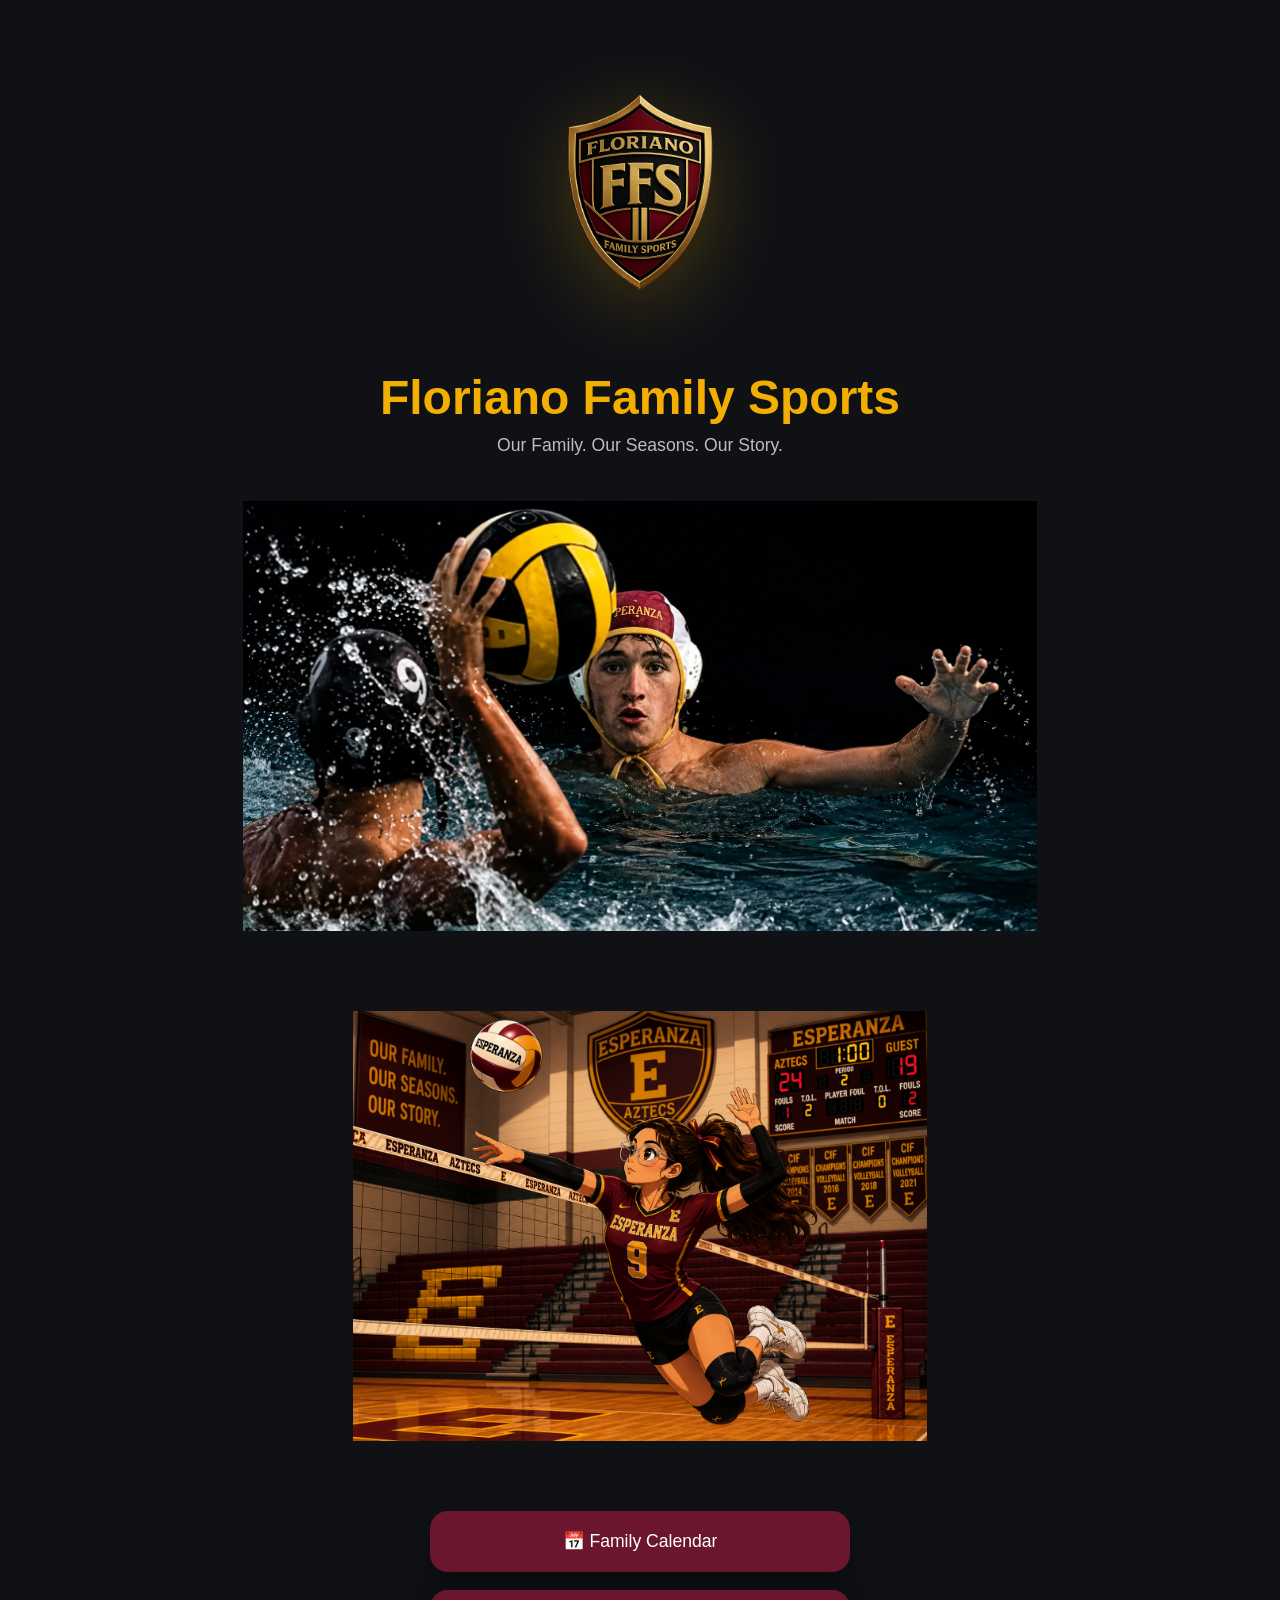
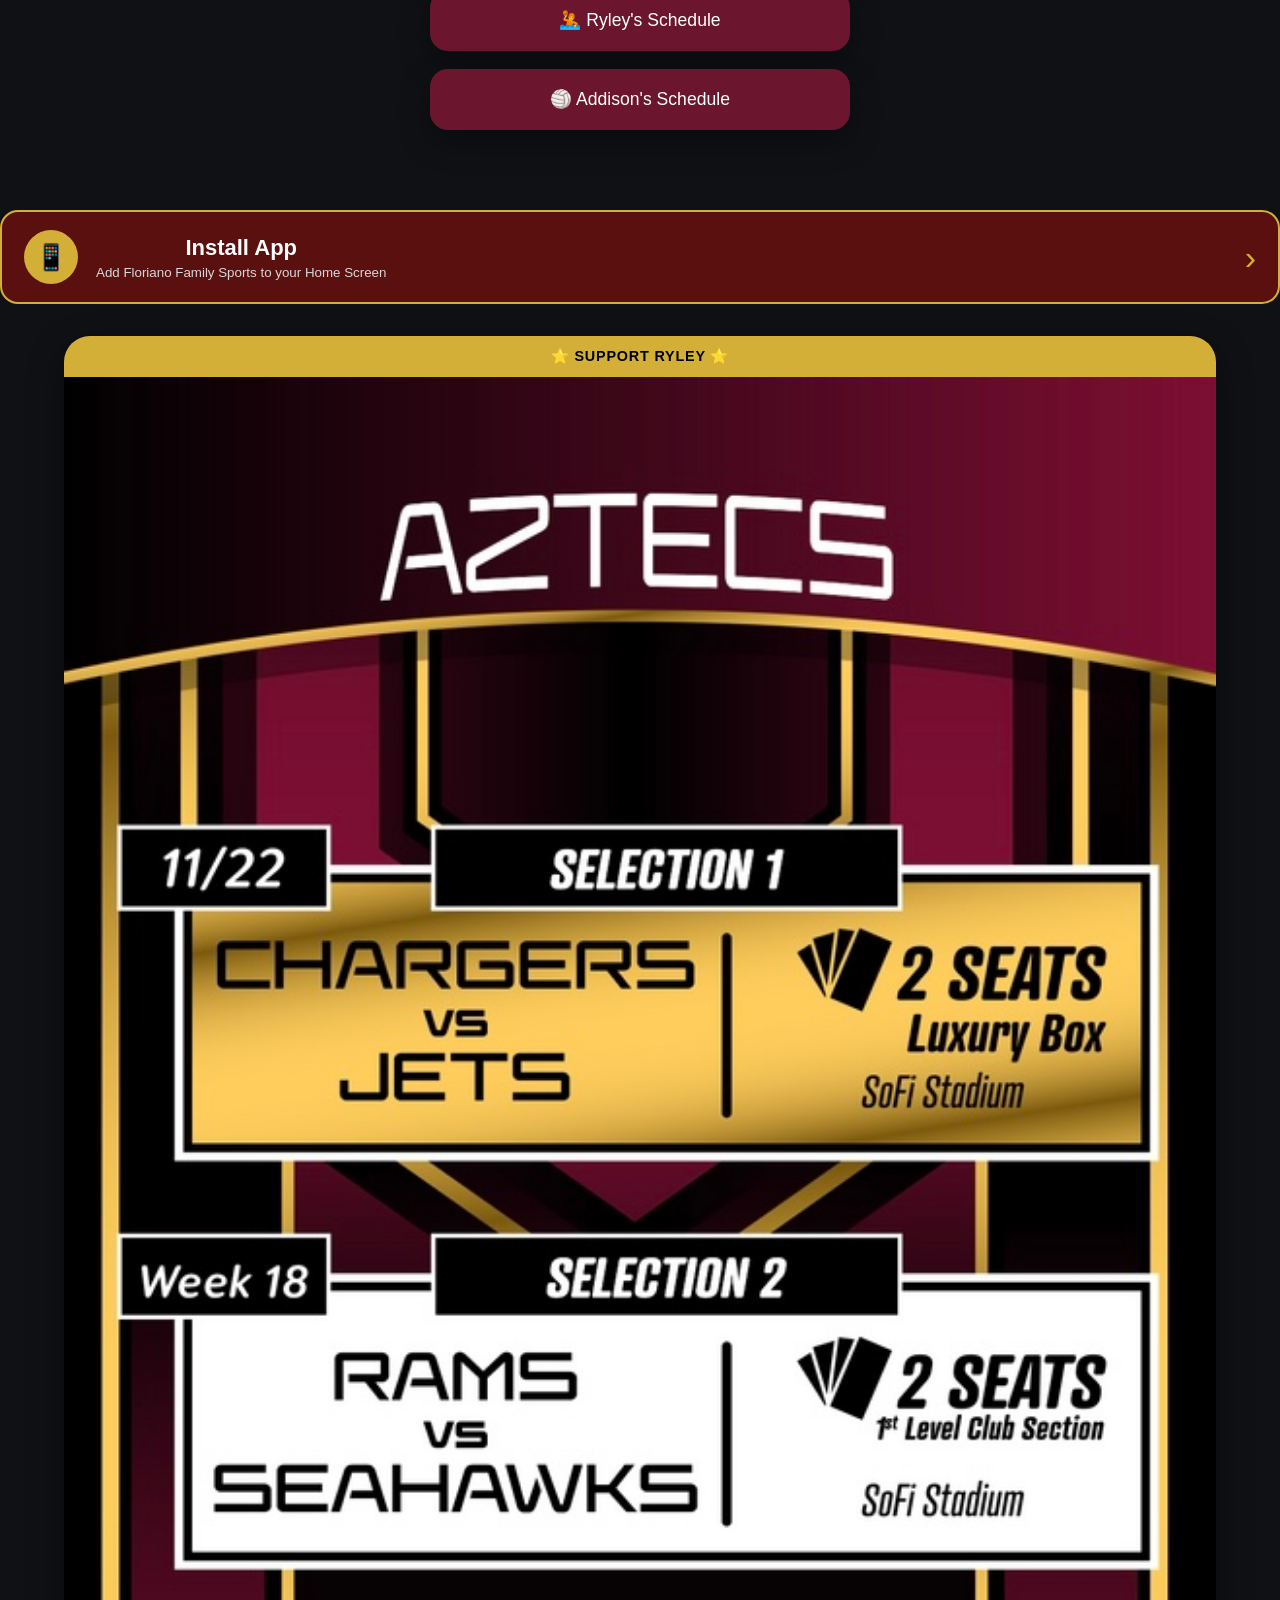
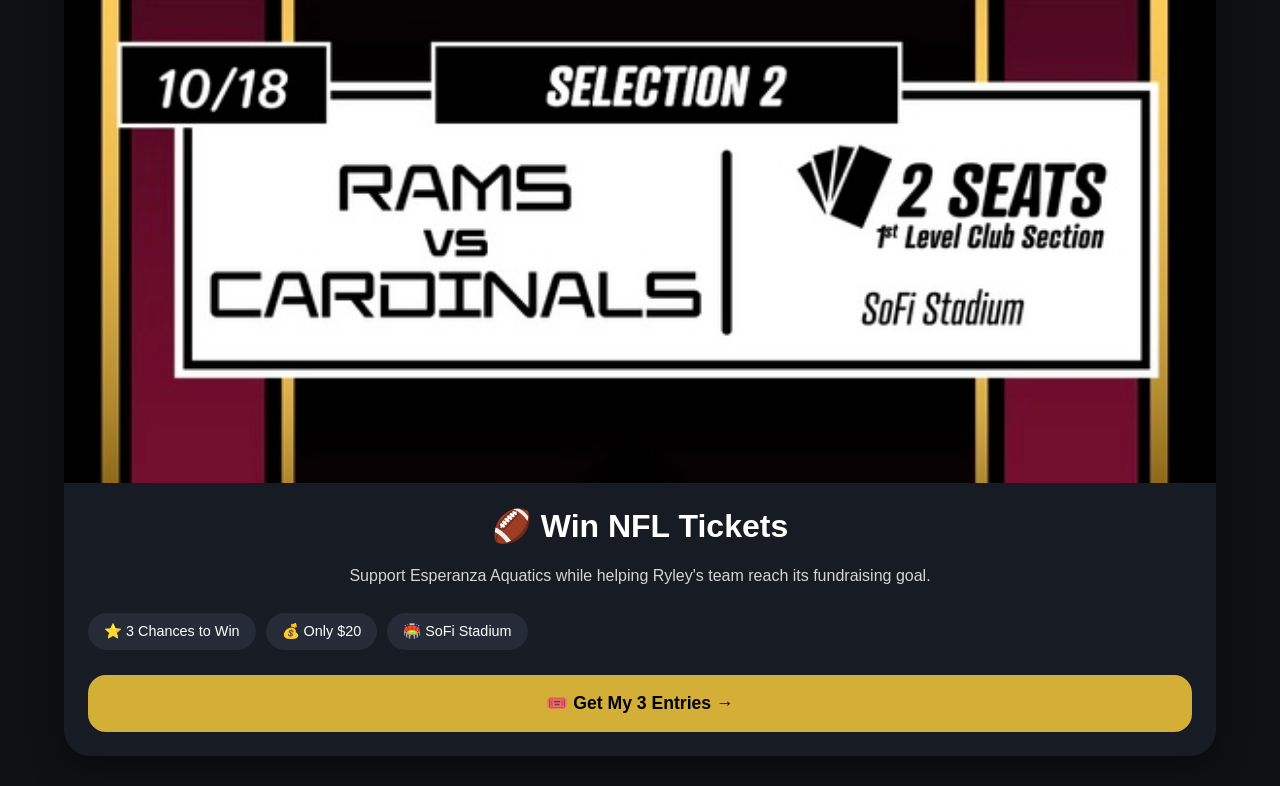
==== commit cef320d0: "Update index.html" ====
--- a/docs/index.html
+++ b/docs/index.html
@@ -2,71 +2,98 @@
 <html lang="en">
 
 <head>
+
     <meta charset="UTF-8">
     <meta name="viewport" content="width=device-width, initial-scale=1.0">
+
     <title>Floriano Family Sports</title>
 
     <link rel="stylesheet" href="css/styles.css">
 
     <link rel="manifest" href="manifest.json">
     <meta name="theme-color" content="#F2AF02">
+
     <link rel="apple-touch-icon" href="assets/icons/apple-touch-icon-180.png">
+
     <meta name="apple-mobile-web-app-capable" content="yes">
     <meta name="apple-mobile-web-app-status-bar-style" content="black-translucent">
     <meta name="apple-mobile-web-app-title" content="FFS">
+
 </head>
 
 <body>
 
 <header class="hero">
 
-    <img src="assets/logos/shield.png" class="shield" alt="FFS Shield">
+    <img
+        src="assets/logos/shield.png"
+        class="shield"
+        alt="Floriano Family Sports">
 
     <h1>Floriano Family Sports</h1>
 
     <p>Our Family. Our Seasons. Our Story.</p>
 
-    <div class="hero-photo">
+    <section class="athletes">
+
         <img
             src="assets/images/hero-ryley-water-polo.webp"
-            class="hero-image athlete-ryley"
-            alt="Ryley Floriano making a water polo save">
-    </div>
-
-    <div class="athletes">
+            class="athlete athlete-ryley"
+            alt="Ryley Floriano">
+
         <img
             src="assets/images/addison.png"
-            class="athlete-addison"
-            alt="Addison">
-    </div>
+            class="athlete athlete-addison"
+            alt="Addison Floriano">
+
+    </section>
 
 </header>
 
 <main>
 
+    <!-- Main Navigation -->
+
     <section class="main-buttons">
 
-        <a href="family.html">📅 Family Calendar</a>
-
-        <a href="ryley.html">🤽 Ryley's Schedule</a>
-
-        <a href="addison.html">🏐 Addison's Schedule</a>
+        <a href="family.html">
+            📅 Family Calendar
+        </a>
+
+        <a href="ryley.html">
+            🤽 Ryley's Schedule
+        </a>
+
+        <a href="addison.html">
+            🏐 Addison's Schedule
+        </a>
 
     </section>
 
+    <!-- Install App -->
+
     <section id="installContainer">
 
-        <button id="installButton" class="install-button">
+        <button
+            id="installButton"
+            class="install-button">
 
             <div class="install-left">
 
-                <div class="phone-circle">📱</div>
+                <div class="phone-circle">
+                    📱
+                </div>
 
                 <div>
-                    <div class="install-title">Install App</div>
+
+                    <div class="install-title">
+                        Install App
+                    </div>
+
                     <div class="install-subtitle">
                         Add Floriano Family Sports to your Home Screen
                     </div>
+
                 </div>
 
             </div>
@@ -78,6 +105,96 @@
     </section>
 
 </main>
+
+<!-- Install Modal -->
+
+<div
+    id="installModal"
+    class="install-modal">
+
+    <div class="install-sheet">
+
+        <div class="sheet-handle"></div>
+
+        <button
+            id="closeInstallModal"
+            class="close-install">
+            ✕
+        </button>
+
+        <div class="install-sheet-icon">
+
+            <img
+                id="installLogo"
+                src="assets/icons/icon-192.png"
+                class="install-logo"
+                alt="Floriano Family Sports">
+
+        </div>
+
+        <h2 class="install-title-main">
+            Install Floriano Family Sports
+        </h2>
+
+        <p id="installMessage"></p>
+
+        <div id="installInstructions"></div>
+
+        <button id="installOkay">
+            Got it
+        </button>
+
+    </div>
+
+</div>
+
+<!-- Featured Fundraiser -->
+
+<a
+    href="https://harrissportsfundraising.com/products/esperanza-aquatics"
+    target="_blank"
+    rel="noopener"
+    class="featured-card">
+
+    <div class="featured-badge">
+        ⭐ SUPPORT RYLEY ⭐
+    </div>
+
+    <img
+        src="assets/images/fundraiser-nfl.jpg"
+        class="featured-image"
+        alt="Esperanza Aquatics NFL Fundraiser">
+
+    <div class="featured-content">
+
+        <h2>
+            🏈 Win NFL Tickets
+        </h2>
+
+        <p>
+            Support Esperanza Aquatics while helping
+            Ryley's team reach its fundraising goal.
+        </p>
+
+        <div class="featured-highlights">
+
+            <span>⭐ 3 Chances to Win</span>
+
+            <span>💰 Only $20</span>
+
+            <span>🏟️ SoFi Stadium</span>
+
+        </div>
+
+        <div class="featured-button">
+            🎟️ Get My 3 Entries →
+        </div>
+
+    </div>
+
+</a>
+
+<!-- Scripts -->
 
 <script src="js/config.js"></script>
 <script src="js/data.js"></script>
@@ -87,77 +204,6 @@
 <script src="js/family.js"></script>
 <script src="js/install.js"></script>
 
-<!-- Install Modal -->
-
-<div id="installModal" class="install-modal">
-
-    <div class="install-sheet">
-
-        <div class="sheet-handle"></div>
-
-        <button id="closeInstallModal" class="close-install">✕</button>
-
-        <div class="install-sheet-icon">
-            <img
-                id="installLogo"
-                src="assets/icons/icon-192.png"
-                alt="Floriano Family Sports"
-                class="install-logo">
-        </div>
-
-        <h2 class="install-title-main">
-            Install Floriano Family Sports
-        </h2>
-
-        <p id="installMessage"></p>
-
-        <div id="installInstructions"></div>
-
-        <button id="installOkay">
-            Got it
-        </button>
-
-    </div>
-
-</div>
-
-<a
-    href="https://harrissportsfundraising.com/products/esperanza-aquatics"
-    target="_blank"
-    rel="noopener"
-    class="featured-card">
-
-    <div class="featured-badge">
-        ⭐ SUPPORT RYLEY ⭐
-    </div>
-
-    <img
-        src="assets/images/fundraiser-nfl.jpg"
-        alt="Esperanza Aquatics NFL Fundraiser"
-        class="featured-image">
-
-    <div class="featured-content">
-
-        <h2>🏈 Win NFL Tickets</h2>
-
-        <p>
-            Support Esperanza Aquatics while helping
-            Ryley's team reach its fundraising goal.
-        </p>
-
-        <div class="featured-highlights">
-            <span>⭐ 3 Chances to Win</span>
-            <span>💰 Only $20</span>
-            <span>🏟️ SoFi Stadium</span>
-        </div>
-
-        <div class="featured-button">
-            🎟️ Get My 3 Entries →
-        </div>
-
-    </div>
-
-</a>
-
 </body>
+
 </html>
